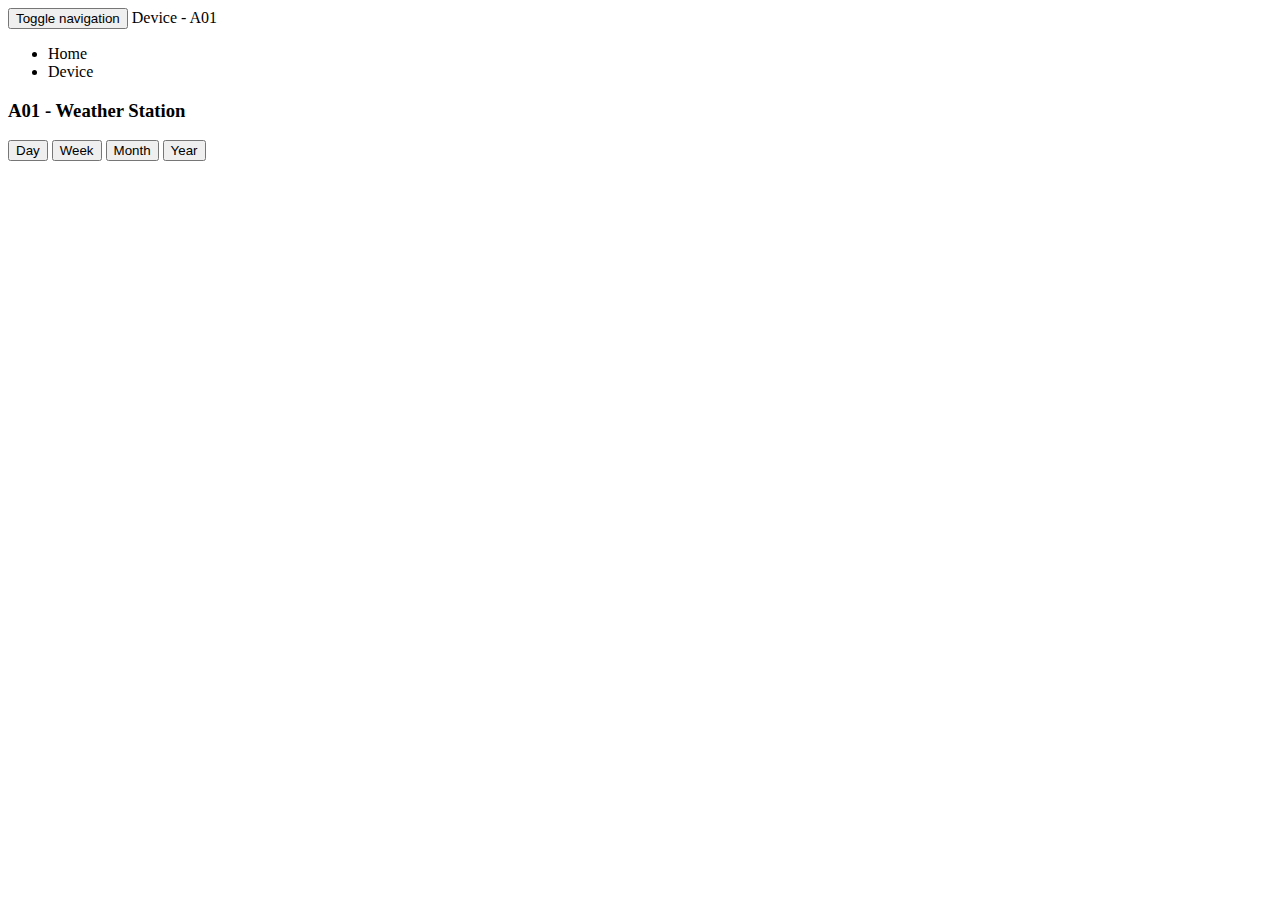
==== src/main/resources/templates/A01.html @ 871ccbc6 "Started on settings to change database interval values for A01." ====
<!DOCTYPE html>
<html xmlns:th="http://www.thymeleaf.org">
<head>
    <meta charset="utf-8">
    <meta name="viewport" content="width=device-width, initial-scale=1.0">
    <meta http-equiv="X-UA-Compatible" content="IE=edge">

    <title>Home - Sikthaugen</title>

    <!-- Bootstrap CSS CDN -->
    <!--<link rel="stylesheet" href="https://maxcdn.bootstrapcdn.com/bootstrap/3.3.7/css/bootstrap.min.css">-->
    <link href="bootstrap/css/bootstrap.min-3.3.7.css" rel="stylesheet">

    <!-- Our Custom CSS -->
    <link rel="stylesheet" href="css/pls_bibliotek.css">
    <script src="js/Charts.js"></script>
    <script src="jquery/jquery.js"></script>
</head>
<body>



<!--<div class="wrapper">-->

    <!-- Page Content Holder -->
    <div id="content">

        <nav class="navbar navbar-default">
            <div class="container-fluid">
                <div class="navbar-header">
                    <button type="button" class="navbar-toggle collapsed" data-toggle="collapse" data-target="#bs-example-navbar-collapse-1" aria-expanded="false" aria-controls="navbar">
                        <span class="sr-only">Toggle navigation</span>
                        <span class="icon-bar"></span>
                        <span class="icon-bar"></span>
                        <span class="icon-bar"></span>
                    </button>
                    <a class="navbar-brand">Device - A01</a>
                </div>


                <div class="collapse navbar-collapse" id="bs-example-navbar-collapse-1">
                    <ul class="nav navbar-nav navbar-right">
                        <li class="nav-item"><a th:href="@{/index}">Home</a></li>
                        <li class="nav-item"><a th:href="@{/device}">Device</a></li>
                    </ul>
                </div>
            </div>
        </nav>

            <div class="row">
                <div class="col-lg-12">
                    <h3 class="text-center"> A01 - Weather Station</h3>
                </div>
            </div>

            <div class="row">
                <div class="col-sm-4 col-centered panel panel-default">
                    <div class="line"></div>
                        <div class="text-center"><!--role="group" aria-label="Basic example"-->
                            <button class="btn btn-secondary" id="btnDataDay" type="button" onclick="dataDay()">Day</button>
                            <button class="btn btn-secondary" id="btnDataWeek" type="button" onclick="dataWeek()">Week</button>
                            <button class="btn btn-secondary" id="btnDataMonth" type="button" onclick="dataMonth()">Month</button>
                            <button class="btn btn-secondary" id="btnDataYear" type="button" onclick="dataYear()">Year</button>
                        </div>
                     <div class="line"></div>
                    <div id="A01Graph"></div>
                </div>
            </div>

        <div class="row my-3">
            <div class="col-sm-4 col-centered panel panel-default">
                <div class="line"></div>
                <div id="database_interval_text"></div>
            </div>
        </div>



    </div> <!-- Page Content Holder -->
<!--</div>-->

<style>
    .col-centered{
    float: none;
    margin: 0 auto;
}
</style>


<script>
    function openFBDocument(link){
    console.log(link);
    $("#mainContent").load(link);
    }
</script>

<!-- START -- Database interval, A01 -->
<script>
	$(document).ready(function(){
	    dataDataBaseInterval();
	});

	function dataDataBaseInterval(){
	$.ajax({
		url: "/A01/database_interval",
		method: "GET",
		success: function(data) {
		    var database_interval_value = [];


		for(var i = 0; i < data.length; i++){
		    database_interval_value[i] = data[i];
		}
		// Database interval is in seconds, do this to minutes before it is shown on page.
		if(database_interval_value[0] > 0){
		database_interval_value[0] = database_interval_value[0]/60;
		}

		    $('#database_interval_text').empty();
		    $('#database_interval_text').html('<h4 class="text-center"> Database interval: ' + database_interval_value[0]
		    + ' minutes</h4>');
		},
		error: function(data) {
			console.log(data);
		}
	});
};
</script>
<!-- END -- A01 database interval -->

<!-- START -- Day graph, A01 -->
<script>
	$(document).ready(function(){
	    dataDay();
	});

	function dataDay(){
	$.ajax({
		url: "/A01/dataDay",
		method: "GET",
		success: function(data) {
		    var time = [];
			var temperature = [];
			var pressure = [];
			var humidity = [];

		for(var i = 0; i < data.length; i++){
		    var obj = JSON.parse(data[i]);
		    temperature[i] = obj.temp;
            pressure[i] = obj.pressure/100.0;
            humidity[i] = obj.humidity;
            time[i] = obj.timestamp.substring(5,16);
		}
	var color = Chart.helpers.color;
			var chartdata = {
				labels: time,
				datasets: [{
					label: "Temperature",
					//backgroundColor: color(window.chartColors.red).alpha(0.5).rgbString(),
					backgroundColor: 'rgba(255,0,0,1)',
					borderColor: 'rgba(255,0,0,1)',
					fill: false,
					data: temperature
				}, {
					label: "Humidity",
					//backgroundColor: color(window.chartColors.blue).alpha(0.5).rgbString(),
					backgroundColor: 'rgba(0,0,255,1)',
					borderColor: 'rgba(0,0,255,1)',
					fill: false,
					data: humidity
				}, {
					label: "Pressure(x10^2)",
					//backgroundColor: color(window.chartColors.purple).alpha(0.5).rgbString(),
					backgroundColor: 'rgba(0,255,0,1)',
					borderColor: 'rgba(0,255,0,1)',
					fill: false,
					data: pressure
				},

				]
			};

		    $('#A01Graph').empty();
		    $('#A01Graph').html('<canvas id="A01GraphCanvas" height="500" width="500" style="-moz-user-select: none;-webkit-user-select: none;-ms-user-select: none"></canvas>');
			var ctx = $("#A01GraphCanvas");
            document.getElementById("btnDataDay").style.backgroundColor = '#90EE90';    //green
            document.getElementById("btnDataWeek").style.backgroundColor = '#D3D3D3';   //gray
            document.getElementById("btnDataMonth").style.backgroundColor = '#D3D3D3';  //gray
            document.getElementById("btnDataYear").style.backgroundColor = '#D3D3D3';   //gray
			var barGraph = new Chart(ctx, {
				type: 'line',
				data: chartdata,
				options: {
					title:{
						display:true,
						text:"Day"
					}

				}
			});
		},
		error: function(data) {
			console.log(data);
		}
	});
};
</script>
<!-- END -- Day graph, A01 -->

<!-- START -- Week graph, A01 -->
<script>
	function dataWeek(){
	$.ajax({
		url: "/A01/dataWeek",
		method: "GET",
		success: function(data) {
		    var time = [];
			var temperature = [];
			var pressure = [];
			var humidity = [];

		for(var i = 0; i < data.length; i++){
		    var obj = JSON.parse(data[i]);
		    temperature[i] = obj.temp;
            pressure[i] = obj.pressure/100.0;
            humidity[i] = obj.humidity;
            time[i] = obj.timestamp.substring(0,16);
		}
	var color = Chart.helpers.color;
			var chartdata = {
				labels: time,
				datasets: [{
					label: "Temperature",
					//backgroundColor: color(window.chartColors.red).alpha(0.5).rgbString(),
					backgroundColor: 'rgba(255,0,0,1)',
					borderColor: 'rgba(255,0,0,1)',
					fill: false,
					data: temperature
				}, {
					label: "Humidity",
					//backgroundColor: color(window.chartColors.blue).alpha(0.5).rgbString(),
					backgroundColor: 'rgba(0,0,255,1)',
					borderColor: 'rgba(0,0,255,1)',
					fill: false,
					data: humidity
				}, {
					label: "Pressure(x10^2)",
					//backgroundColor: color(window.chartColors.purple).alpha(0.5).rgbString(),
					backgroundColor: 'rgba(0,255,0,1)',
					borderColor: 'rgba(0,255,0,1)',
					fill: false,
					data: pressure
				},

				]
			};

            $('#A01Graph').empty();
		    $('#A01Graph').html('<canvas id="A01GraphCanvas" height="500" width="500" style="-moz-user-select: none;-webkit-user-select: none;-ms-user-select: none"></canvas>');
			var ctx = $("#A01GraphCanvas");
            document.getElementById("btnDataDay").style.backgroundColor = '#D3D3D3';    //gray
            document.getElementById("btnDataWeek").style.backgroundColor = '#90EE90';   //green
            document.getElementById("btnDataMonth").style.backgroundColor = '#D3D3D3';  //gray
            document.getElementById("btnDataYear").style.backgroundColor = '#D3D3D3';   //gray
			var barGraph = new Chart(ctx, {
				type: 'line',
				data: chartdata,
				options: {
					title:{
						display:true,
						text:"Week"
					}

				}
			});
		},
		error: function(data) {
			console.log(data);
		}
	});
};
</script>
<!-- END -- Week graph, A01 -->

<!-- START -- Month graph, A01 -->
<script>
	function dataMonth(){
	$.ajax({
		url: "/A01/dataMonth",
		method: "GET",
		success: function(data) {
		    var time = [];
			var temperature = [];
			var pressure = [];
			var humidity = [];

		for(var i = 0; i < data.length; i++){
		    var obj = JSON.parse(data[i]);
		    temperature[i] = obj.temp;
            pressure[i] = obj.pressure/100.0;
            humidity[i] = obj.humidity;
            time[i] = obj.timestamp.substring(0,16);
		}
	var color = Chart.helpers.color;
			var chartdata = {
				labels: time,
				datasets: [{
					label: "Temperature",
					//backgroundColor: color(window.chartColors.red).alpha(0.5).rgbString(),
					backgroundColor: 'rgba(255,0,0,1)',
					borderColor: 'rgba(255,0,0,1)',
					fill: false,
					data: temperature
				}, {
					label: "Humidity",
					//backgroundColor: color(window.chartColors.blue).alpha(0.5).rgbString(),
					backgroundColor: 'rgba(0,0,255,1)',
					borderColor: 'rgba(0,0,255,1)',
					fill: false,
					data: humidity
				}, {
					label: "Pressure(x10^2)",
					//backgroundColor: color(window.chartColors.purple).alpha(0.5).rgbString(),
					backgroundColor: 'rgba(0,255,0,1)',
					borderColor: 'rgba(0,255,0,1)',
					fill: false,
					data: pressure
				},

				]
			};

            $('#A01Graph').empty();
		    $('#A01Graph').html('<canvas id="A01GraphCanvas" height="500" width="500" style="-moz-user-select: none;-webkit-user-select: none;-ms-user-select: none"></canvas>');
			var ctx = $("#A01GraphCanvas");
            document.getElementById("btnDataDay").style.backgroundColor = '#D3D3D3';    //gray
            document.getElementById("btnDataWeek").style.backgroundColor = '#D3D3D3';   //gray
            document.getElementById("btnDataMonth").style.backgroundColor = '#90EE90';  //green
            document.getElementById("btnDataYear").style.backgroundColor = '#D3D3D3';   //gray
			var barGraph = new Chart(ctx, {
				type: 'line',
				data: chartdata,
				options: {
					title:{
						display:true,
						text:"Month"
					}

				}
			});
		},
		error: function(data) {
			console.log(data);
		}
	});
};
</script>
<!-- END -- Month graph, A01 -->

<!-- START -- Year graph, A01 -->
<script>
	function dataYear(){
	$.ajax({
		url: "/A01/dataYear",
		method: "GET",
		success: function(data) {

		    var time = [];
			var temperature = [];
			var pressure = [];
			var humidity = [];

		for(var i = 0; i < data.length; i++){
		    var obj = JSON.parse(data[i]);
		    temperature[i] = obj.temp;
            pressure[i] = obj.pressure/100.0;
            humidity[i] = obj.humidity;
            time[i] = obj.timestamp.substring(0,16);
		}
	var color = Chart.helpers.color;
			var chartdata = {
				labels: time,
				datasets: [{
					label: "Temperature",
					//backgroundColor: color(window.chartColors.red).alpha(0.5).rgbString(),
					backgroundColor: 'rgba(255,0,0,1)',
					borderColor: 'rgba(255,0,0,1)',
					fill: false,
					data: temperature
				}, {
					label: "Humidity",
					//backgroundColor: color(window.chartColors.blue).alpha(0.5).rgbString(),
					backgroundColor: 'rgba(0,0,255,1)',
					borderColor: 'rgba(0,0,255,1)',
					fill: false,
					data: humidity
				}, {
					label: "Pressure(x10^2)",
					//backgroundColor: color(window.chartColors.purple).alpha(0.5).rgbString(),
					backgroundColor: 'rgba(0,255,0,1)',
					borderColor: 'rgba(0,255,0,1)',
					fill: false,
					data: pressure
				},

				]
			};

            $('#A01Graph').empty();
		    $('#A01Graph').html('<canvas id="A01GraphCanvas" height="500" width="500" style="-moz-user-select: none;-webkit-user-select: none;-ms-user-select: none"></canvas>');
			var ctx = $("#A01GraphCanvas");
            document.getElementById("btnDataDay").style.backgroundColor = '#D3D3D3';    //gray
            document.getElementById("btnDataWeek").style.backgroundColor = '#D3D3D3';   //gray
            document.getElementById("btnDataMonth").style.backgroundColor = '#D3D3D3'; //gray
            document.getElementById("btnDataYear").style.backgroundColor = '#90EE90';   //green
			var barGraph = new Chart(ctx, {
				type: 'line',
				data: chartdata,
				options: {
					title:{
						display:true,
						text:"Year"
					}

				}
			});
		},
		error: function(data) {
			console.log(data);
		}
	});
};
</script>
<!-- END -- Year graph, A01 -->




<!-- jQuery CDN -->
<script src="https://code.jquery.com/jquery-1.12.0.min.js"></script>
<!-- Bootstrap Js CDN -->
<script src="https://maxcdn.bootstrapcdn.com/bootstrap/3.3.7/js/bootstrap.min.js"></script>

<script type="text/javascript">
             $(document).ready(function () {
                 $('#sidebarCollapse').on('click', function () {
                     $('#sidebar').toggleClass('active');
                     $(this).toggleClass('active');
                 });
             });
         </script>
</body>
</html>
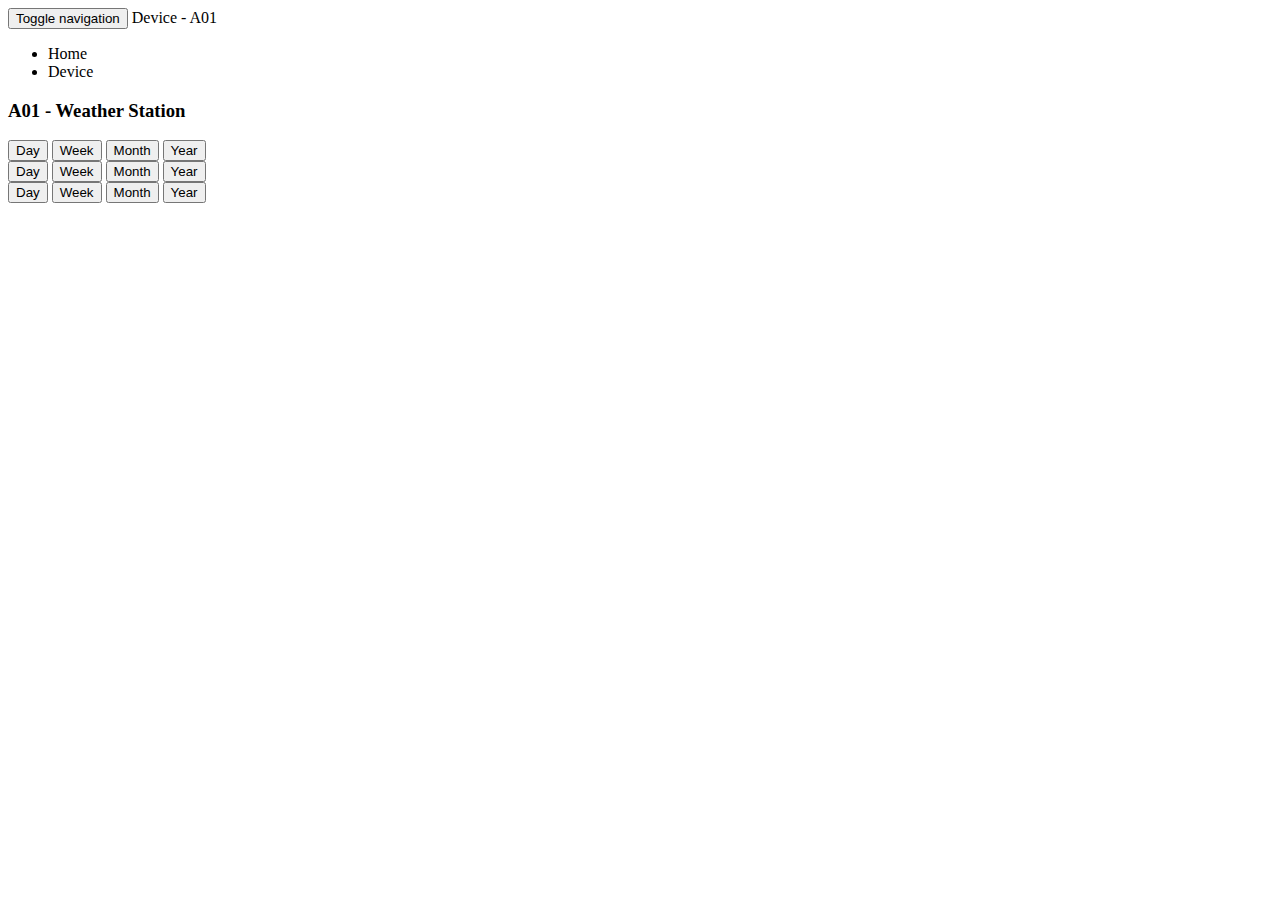
==== commit 7c4da76e: "Changed graph for A01 to 3 seperate graphs for temperature, humidity and pressure." ====
--- a/src/main/resources/templates/A01.html
+++ b/src/main/resources/templates/A01.html
@@ -54,16 +54,38 @@
             </div>
 
             <div class="row">
-                <div class="col-sm-4 col-centered panel panel-default">
+                <div class="col-sm-4 panel panel-default">
                     <div class="line"></div>
-                        <div class="text-center"><!--role="group" aria-label="Basic example"-->
-                            <button class="btn btn-secondary" id="btnDataDay" type="button" onclick="dataDay()">Day</button>
-                            <button class="btn btn-secondary" id="btnDataWeek" type="button" onclick="dataWeek()">Week</button>
-                            <button class="btn btn-secondary" id="btnDataMonth" type="button" onclick="dataMonth()">Month</button>
-                            <button class="btn btn-secondary" id="btnDataYear" type="button" onclick="dataYear()">Year</button>
-                        </div>
-                     <div class="line"></div>
-                    <div id="A01Graph"></div>
+                    <div class="text-center"><!--role="group" aria-label="Basic example"-->
+                        <button class="btn btn-secondary" id="btnDataDay_Temp" type="button" onclick="dataDay_Temp()">Day</button>
+                        <button class="btn btn-secondary" id="btnDataWeek_Temp" type="button" onclick="dataWeek_Temp()">Week</button>
+                        <button class="btn btn-secondary" id="btnDataMonth_Temp" type="button" onclick="dataMonth_Temp()">Month</button>
+                        <button class="btn btn-secondary" id="btnDataYear_Temp" type="button" onclick="dataYear_Temp()">Year</button>
+                    </div>
+                    <div class="line"></div>
+                    <div id="A01Graph_Temp"></div>
+                </div>
+                <div class="col-sm-4 panel panel-default">
+                    <div class="line"></div>
+                    <div class="text-center"><!--role="group" aria-label="Basic example"-->
+                        <button class="btn btn-secondary" id="btnDataDay_Humidity" type="button" onclick="dataDay_Humidity()">Day</button>
+                        <button class="btn btn-secondary" id="btnDataWeek_Humidity" type="button" onclick="dataWeek_Humidity()">Week</button>
+                        <button class="btn btn-secondary" id="btnDataMonth_Humidity" type="button" onclick="dataMonth_Humidity()">Month</button>
+                        <button class="btn btn-secondary" id="btnDataYear_Humidity" type="button" onclick="dataYear_Humidity()">Year</button>
+                    </div>
+                    <div class="line"></div>
+                    <div id="A01Graph_Humidity"></div>
+                </div>
+                <div class="col-sm-4 panel panel-default">
+                    <div class="line"></div>
+                    <div class="text-center"><!--role="group" aria-label="Basic example"-->
+                        <button class="btn btn-secondary" id="btnDataDay_Pressure" type="button" onclick="dataDay_Pressure()">Day</button>
+                        <button class="btn btn-secondary" id="btnDataWeek_Pressure" type="button" onclick="dataWeek_Pressure()">Week</button>
+                        <button class="btn btn-secondary" id="btnDataMonth_Pressure" type="button" onclick="dataMonth_Pressure()">Month</button>
+                        <button class="btn btn-secondary" id="btnDataYear_Pressure" type="button" onclick="dataYear_Pressure()">Year</button>
+                    </div>
+                    <div class="line"></div>
+                    <div id="A01Graph_Pressure"></div>
                 </div>
             </div>
 
@@ -128,65 +150,507 @@
 </script>
 <!-- END -- A01 database interval -->
 
-<!-- START -- Day graph, A01 -->
+<!-- START -- Day graph, A01, Temperature -->
 <script>
 	$(document).ready(function(){
-	    dataDay();
-	});
-
-	function dataDay(){
+	    dataDay_Temp();
+	});
+
+	function dataDay_Temp(){
 	$.ajax({
 		url: "/A01/dataDay",
 		method: "GET",
 		success: function(data) {
 		    var time = [];
 			var temperature = [];
-			var pressure = [];
-			var humidity = [];
 
 		for(var i = 0; i < data.length; i++){
 		    var obj = JSON.parse(data[i]);
 		    temperature[i] = obj.temp;
-            pressure[i] = obj.pressure/100.0;
-            humidity[i] = obj.humidity;
             time[i] = obj.timestamp.substring(5,16);
 		}
 	var color = Chart.helpers.color;
 			var chartdata = {
 				labels: time,
 				datasets: [{
-					label: "Temperature",
+					label: "Temperature (°C)",
 					//backgroundColor: color(window.chartColors.red).alpha(0.5).rgbString(),
 					backgroundColor: 'rgba(255,0,0,1)',
 					borderColor: 'rgba(255,0,0,1)',
 					fill: false,
 					data: temperature
-				}, {
-					label: "Humidity",
-					//backgroundColor: color(window.chartColors.blue).alpha(0.5).rgbString(),
+				},
+				]
+			};
+
+		    $('#A01Graph_Temp').empty();
+		    $('#A01Graph_Temp').html('<canvas id="A01GraphCanvas_Temp" height="500" width="500" style="-moz-user-select: none;-webkit-user-select: none;-ms-user-select: none"></canvas>');
+			var ctx = $("#A01GraphCanvas_Temp");
+            document.getElementById("btnDataDay_Temp").style.backgroundColor = '#90EE90';    //green
+            document.getElementById("btnDataWeek_Temp").style.backgroundColor = '#D3D3D3';   //gray
+            document.getElementById("btnDataMonth_Temp").style.backgroundColor = '#D3D3D3';  //gray
+            document.getElementById("btnDataYear_Temp").style.backgroundColor = '#D3D3D3';   //gray
+			var barGraph = new Chart(ctx, {
+				type: 'line',
+				data: chartdata,
+				options: {
+					title:{
+						display:true,
+						text:"Day"
+					}
+
+				}
+			});
+		},
+		error: function(data) {
+			console.log(data);
+		}
+	});
+};
+</script>
+<!-- END -- Day graph, A01, Temperature -->
+
+<!-- START -- Week graph, A01, Temperature -->
+<script>
+	function dataWeek_Temp(){
+	$.ajax({
+		url: "/A01/dataWeek",
+		method: "GET",
+		success: function(data) {
+		    var time = [];
+			var temperature = [];
+
+		for(var i = 0; i < data.length; i++){
+		    var obj = JSON.parse(data[i]);
+		    temperature[i] = obj.temp;
+            time[i] = obj.timestamp.substring(0,16);
+		}
+	var color = Chart.helpers.color;
+			var chartdata = {
+				labels: time,
+				datasets: [{
+					label: "Temperature (°C)",
+					//backgroundColor: color(window.chartColors.red).alpha(0.5).rgbString(),
+					backgroundColor: 'rgba(255,0,0,1)',
+					borderColor: 'rgba(255,0,0,1)',
+					fill: false,
+					data: temperature
+				},
+				]
+			};
+
+            $('#A01Graph_Temp').empty();
+		    $('#A01Graph_Temp').html('<canvas id="A01GraphCanvas_Temp" height="500" width="500" style="-moz-user-select: none;-webkit-user-select: none;-ms-user-select: none"></canvas>');
+			var ctx = $("#A01GraphCanvas_Temp");
+            document.getElementById("btnDataDay_Temp").style.backgroundColor = '#D3D3D3';    //gray
+            document.getElementById("btnDataWeek_Temp").style.backgroundColor = '#90EE90';   //green
+            document.getElementById("btnDataMonth_Temp").style.backgroundColor = '#D3D3D3';  //gray
+            document.getElementById("btnDataYear_Temp").style.backgroundColor = '#D3D3D3';   //gray
+			var barGraph = new Chart(ctx, {
+				type: 'line',
+				data: chartdata,
+				options: {
+					title:{
+						display:true,
+						text:"Week"
+					}
+
+				}
+			});
+		},
+		error: function(data) {
+			console.log(data);
+		}
+	});
+};
+</script>
+<!-- END -- Week graph, A01, Temperature -->
+
+<!-- START -- Month graph, A01, Temperature -->
+<script>
+	function dataMonth_Temp(){
+	$.ajax({
+		url: "/A01/dataMonth",
+		method: "GET",
+		success: function(data) {
+		    var time = [];
+			var temperature = [];
+
+		for(var i = 0; i < data.length; i++){
+		    var obj = JSON.parse(data[i]);
+		    temperature[i] = obj.temp;
+            time[i] = obj.timestamp.substring(0,16);
+		}
+	var color = Chart.helpers.color;
+			var chartdata = {
+				labels: time,
+				datasets: [{
+					label: "Temperature (°C)",
+					//backgroundColor: color(window.chartColors.red).alpha(0.5).rgbString(),
+					backgroundColor: 'rgba(255,0,0,1)',
+					borderColor: 'rgba(255,0,0,1)',
+					fill: false,
+					data: temperature
+				},
+				]
+			};
+
+            $('#A01Graph_Temp').empty();
+		    $('#A01Graph_Temp').html('<canvas id="A01GraphCanvas_Temp" height="500" width="500" style="-moz-user-select: none;-webkit-user-select: none;-ms-user-select: none"></canvas>');
+			var ctx = $("#A01GraphCanvas_Temp");
+            document.getElementById("btnDataDay_Temp").style.backgroundColor = '#D3D3D3';    //gray
+            document.getElementById("btnDataWeek_Temp").style.backgroundColor = '#D3D3D3';   //gray
+            document.getElementById("btnDataMonth_Temp").style.backgroundColor = '#90EE90';  //green
+            document.getElementById("btnDataYear_Temp").style.backgroundColor = '#D3D3D3';   //gray
+			var barGraph = new Chart(ctx, {
+				type: 'line',
+				data: chartdata,
+				options: {
+					title:{
+						display:true,
+						text:"Month"
+					}
+
+				}
+			});
+		},
+		error: function(data) {
+			console.log(data);
+		}
+	});
+};
+</script>
+<!-- END -- Month graph, A01, Temperature -->
+
+<!-- START -- Year graph, A01, Temperature -->
+<script>
+	function dataYear_Temp(){
+	$.ajax({
+		url: "/A01/dataYear",
+		method: "GET",
+		success: function(data) {
+
+		    var time = [];
+			var temperature = [];
+
+		for(var i = 0; i < data.length; i++){
+		    var obj = JSON.parse(data[i]);
+		    temperature[i] = obj.temp;
+            time[i] = obj.timestamp.substring(0,16);
+		}
+	var color = Chart.helpers.color;
+			var chartdata = {
+				labels: time,
+				datasets: [{
+					label: "Temperature (°C)",
+					//backgroundColor: color(window.chartColors.red).alpha(0.5).rgbString(),
+					backgroundColor: 'rgba(255,0,0,1)',
+					borderColor: 'rgba(255,0,0,1)',
+					fill: false,
+					data: temperature
+				},
+				]
+			};
+
+            $('#A01Graph_Temp').empty();
+		    $('#A01Graph_Temp').html('<canvas id="A01GraphCanvas_Temp" height="500" width="500" style="-moz-user-select: none;-webkit-user-select: none;-ms-user-select: none"></canvas>');
+			var ctx = $("#A01GraphCanvas_Temp");
+            document.getElementById("btnDataDay_Temp").style.backgroundColor = '#D3D3D3';    //gray
+            document.getElementById("btnDataWeek_Temp").style.backgroundColor = '#D3D3D3';   //gray
+            document.getElementById("btnDataMonth_Temp").style.backgroundColor = '#D3D3D3'; //gray
+            document.getElementById("btnDataYear_Temp").style.backgroundColor = '#90EE90';   //green
+			var barGraph = new Chart(ctx, {
+				type: 'line',
+				data: chartdata,
+				options: {
+					title:{
+						display:true,
+						text:"Year"
+					}
+
+				}
+			});
+		},
+		error: function(data) {
+			console.log(data);
+		}
+	});
+};
+</script>
+<!-- END -- Year graph, A01, Temperature -->
+
+<!-- START -- Day graph, A01, Humidity -->
+<script>
+	$(document).ready(function(){
+	    dataDay_Humidity();
+	});
+
+	function dataDay_Humidity(){
+	$.ajax({
+		url: "/A01/dataDay",
+		method: "GET",
+		success: function(data) {
+		    var time = [];
+			var humidity = [];
+
+		for(var i = 0; i < data.length; i++){
+		    var obj = JSON.parse(data[i]);
+		    humidity[i] = obj.humidity;
+            time[i] = obj.timestamp.substring(5,16);
+		}
+	var color = Chart.helpers.color;
+			var chartdata = {
+				labels: time,
+				datasets: [{
+					label: "Humidity (%)",
+					//backgroundColor: color(window.chartColors.red).alpha(0.5).rgbString(),
 					backgroundColor: 'rgba(0,0,255,1)',
 					borderColor: 'rgba(0,0,255,1)',
 					fill: false,
 					data: humidity
-				}, {
-					label: "Pressure(x10^2)",
-					//backgroundColor: color(window.chartColors.purple).alpha(0.5).rgbString(),
+				},
+				]
+			};
+
+		    $('#A01Graph_Humidity').empty();
+		    $('#A01Graph_Humidity').html('<canvas id="A01GraphCanvas_Humidity" height="500" width="500" style="-moz-user-select: none;-webkit-user-select: none;-ms-user-select: none"></canvas>');
+			var ctx = $("#A01GraphCanvas_Humidity");
+            document.getElementById("btnDataDay_Humidity").style.backgroundColor = '#90EE90';    //green
+            document.getElementById("btnDataWeek_Humidity").style.backgroundColor = '#D3D3D3';   //gray
+            document.getElementById("btnDataMonth_Humidity").style.backgroundColor = '#D3D3D3';  //gray
+            document.getElementById("btnDataYear_Humidity").style.backgroundColor = '#D3D3D3';   //gray
+			var barGraph = new Chart(ctx, {
+				type: 'line',
+				data: chartdata,
+				options: {
+					title:{
+						display:true,
+						text:"Day"
+					}
+
+				}
+			});
+		},
+		error: function(data) {
+			console.log(data);
+		}
+	});
+};
+</script>
+<!-- END -- Day graph, A01, Humidity -->
+
+<!-- START -- Week graph, A01, Humidity -->
+<script>
+	function dataWeek_Humidity(){
+	$.ajax({
+		url: "/A01/dataWeek",
+		method: "GET",
+		success: function(data) {
+		    var time = [];
+			var humidity = [];
+
+		for(var i = 0; i < data.length; i++){
+		    var obj = JSON.parse(data[i]);
+		    humidity[i] = obj.humidity;
+            time[i] = obj.timestamp.substring(0,16);
+		}
+	var color = Chart.helpers.color;
+			var chartdata = {
+				labels: time,
+				datasets: [{
+					label: "Humidity (%)",
+					//backgroundColor: color(window.chartColors.red).alpha(0.5).rgbString(),
+					backgroundColor: 'rgba(0,0,255,1)',
+					borderColor: 'rgba(0,0,255,1)',
+					fill: false,
+					data: humidity
+				},
+				]
+			};
+
+            $('#A01Graph_Humidity').empty();
+		    $('#A01Graph_Humidity').html('<canvas id="A01GraphCanvas_Humidity" height="500" width="500" style="-moz-user-select: none;-webkit-user-select: none;-ms-user-select: none"></canvas>');
+			var ctx = $("#A01GraphCanvas_Humidity");
+            document.getElementById("btnDataDay_Humidity").style.backgroundColor = '#D3D3D3';    //gray
+            document.getElementById("btnDataWeek_Humidity").style.backgroundColor = '#90EE90';   //green
+            document.getElementById("btnDataMonth_Humidity").style.backgroundColor = '#D3D3D3';  //gray
+            document.getElementById("btnDataYear_Humidity").style.backgroundColor = '#D3D3D3';   //gray
+			var barGraph = new Chart(ctx, {
+				type: 'line',
+				data: chartdata,
+				options: {
+					title:{
+						display:true,
+						text:"Week"
+					}
+
+				}
+			});
+		},
+		error: function(data) {
+			console.log(data);
+		}
+	});
+};
+</script>
+<!-- END -- Week graph, A01, Humidity -->
+
+<!-- START -- Month graph, A01, Humidity -->
+<script>
+	function dataMonth_Humidity(){
+	$.ajax({
+		url: "/A01/dataMonth",
+		method: "GET",
+		success: function(data) {
+		    var time = [];
+			var humidity = [];
+
+		for(var i = 0; i < data.length; i++){
+		    var obj = JSON.parse(data[i]);
+		    humidity[i] = obj.humidity;
+            time[i] = obj.timestamp.substring(0,16);
+		}
+	var color = Chart.helpers.color;
+			var chartdata = {
+				labels: time,
+				datasets: [{
+					label: "Humidity (%)",
+					//backgroundColor: color(window.chartColors.red).alpha(0.5).rgbString(),
+					backgroundColor: 'rgba(0,0,255,1)',
+					borderColor: 'rgba(0,0,255,1)',
+					fill: false,
+					data: humidity
+				},
+				]
+			};
+
+            $('#A01Graph_Humidity').empty();
+		    $('#A01Graph_Humidity').html('<canvas id="A01GraphCanvas_Humidity" height="500" width="500" style="-moz-user-select: none;-webkit-user-select: none;-ms-user-select: none"></canvas>');
+			var ctx = $("#A01GraphCanvas_Humidity");
+            document.getElementById("btnDataDay_Humidity").style.backgroundColor = '#D3D3D3';    //gray
+            document.getElementById("btnDataWeek_Humidity").style.backgroundColor = '#D3D3D3';   //gray
+            document.getElementById("btnDataMonth_Humidity").style.backgroundColor = '#90EE90';  //green
+            document.getElementById("btnDataYear_Humidity").style.backgroundColor = '#D3D3D3';   //gray
+			var barGraph = new Chart(ctx, {
+				type: 'line',
+				data: chartdata,
+				options: {
+					title:{
+						display:true,
+						text:"Month"
+					}
+
+				}
+			});
+		},
+		error: function(data) {
+			console.log(data);
+		}
+	});
+};
+</script>
+<!-- END -- Month graph, A01, Humidity -->
+
+<!-- START -- Year graph, A01, Humidity -->
+<script>
+	function dataYear_Humidity(){
+	$.ajax({
+		url: "/A01/dataYear",
+		method: "GET",
+		success: function(data) {
+
+		    var time = [];
+			var humidity = [];
+
+		for(var i = 0; i < data.length; i++){
+		    var obj = JSON.parse(data[i]);
+		    humidity[i] = obj.humidity;
+            time[i] = obj.timestamp.substring(0,16);
+		}
+	var color = Chart.helpers.color;
+			var chartdata = {
+				labels: time,
+				datasets: [{
+					label: "Humidity (%)",
+					//backgroundColor: color(window.chartColors.red).alpha(0.5).rgbString(),
+					backgroundColor: 'rgba(0,0,255,1)',
+					borderColor: 'rgba(0,0,255,1)',
+					fill: false,
+					data: humidity
+				},
+				]
+			};
+
+            $('#A01Graph_Humidity').empty();
+		    $('#A01Graph_Humidity').html('<canvas id="A01GraphCanvas_Humidity" height="500" width="500" style="-moz-user-select: none;-webkit-user-select: none;-ms-user-select: none"></canvas>');
+			var ctx = $("#A01GraphCanvas_Humidity");
+            document.getElementById("btnDataDay_Humidity").style.backgroundColor = '#D3D3D3';    //gray
+            document.getElementById("btnDataWeek_Humidity").style.backgroundColor = '#D3D3D3';   //gray
+            document.getElementById("btnDataMonth_Humidity").style.backgroundColor = '#D3D3D3'; //gray
+            document.getElementById("btnDataYear_Humidity").style.backgroundColor = '#90EE90';   //green
+			var barGraph = new Chart(ctx, {
+				type: 'line',
+				data: chartdata,
+				options: {
+					title:{
+						display:true,
+						text:"Year"
+					}
+
+				}
+			});
+		},
+		error: function(data) {
+			console.log(data);
+		}
+	});
+};
+</script>
+<!-- END -- Year graph, A01, Humidity -->
+
+
+
+
+<!-- START -- Day graph, A01, Pressure -->
+<script>
+	$(document).ready(function(){
+	    dataDay_Pressure();
+	});
+
+	function dataDay_Pressure(){
+	$.ajax({
+		url: "/A01/dataDay",
+		method: "GET",
+		success: function(data) {
+		    var time = [];
+			var pressure = [];
+
+		for(var i = 0; i < data.length; i++){
+		    var obj = JSON.parse(data[i]);
+		    pressure[i] = obj.pressure;
+            time[i] = obj.timestamp.substring(5,16);
+		}
+	var color = Chart.helpers.color;
+			var chartdata = {
+				labels: time,
+				datasets: [{
+					label: "Pressure (Pa)",
+					//backgroundColor: color(window.chartColors.red).alpha(0.5).rgbString(),
 					backgroundColor: 'rgba(0,255,0,1)',
 					borderColor: 'rgba(0,255,0,1)',
 					fill: false,
 					data: pressure
 				},
-
-				]
-			};
-
-		    $('#A01Graph').empty();
-		    $('#A01Graph').html('<canvas id="A01GraphCanvas" height="500" width="500" style="-moz-user-select: none;-webkit-user-select: none;-ms-user-select: none"></canvas>');
-			var ctx = $("#A01GraphCanvas");
-            document.getElementById("btnDataDay").style.backgroundColor = '#90EE90';    //green
-            document.getElementById("btnDataWeek").style.backgroundColor = '#D3D3D3';   //gray
-            document.getElementById("btnDataMonth").style.backgroundColor = '#D3D3D3';  //gray
-            document.getElementById("btnDataYear").style.backgroundColor = '#D3D3D3';   //gray
+				]
+			};
+
+		    $('#A01Graph_Pressure').empty();
+		    $('#A01Graph_Pressure').html('<canvas id="A01GraphCanvas_Pressure" height="500" width="500" style="-moz-user-select: none;-webkit-user-select: none;-ms-user-select: none"></canvas>');
+			var ctx = $("#A01GraphCanvas_Pressure");
+            document.getElementById("btnDataDay_Pressure").style.backgroundColor = '#90EE90';    //green
+            document.getElementById("btnDataWeek_Pressure").style.backgroundColor = '#D3D3D3';   //gray
+            document.getElementById("btnDataMonth_Pressure").style.backgroundColor = '#D3D3D3';  //gray
+            document.getElementById("btnDataYear_Pressure").style.backgroundColor = '#D3D3D3';   //gray
 			var barGraph = new Chart(ctx, {
 				type: 'line',
 				data: chartdata,
@@ -205,63 +669,44 @@
 	});
 };
 </script>
-<!-- END -- Day graph, A01 -->
-
-<!-- START -- Week graph, A01 -->
-<script>
-	function dataWeek(){
+<!-- END -- Day graph, A01, Pressure -->
+
+<!-- START -- Week graph, A01, Pressure -->
+<script>
+	function dataWeek_Pressure(){
 	$.ajax({
 		url: "/A01/dataWeek",
 		method: "GET",
 		success: function(data) {
 		    var time = [];
-			var temperature = [];
 			var pressure = [];
-			var humidity = [];
-
-		for(var i = 0; i < data.length; i++){
-		    var obj = JSON.parse(data[i]);
-		    temperature[i] = obj.temp;
-            pressure[i] = obj.pressure/100.0;
-            humidity[i] = obj.humidity;
+
+		for(var i = 0; i < data.length; i++){
+		    var obj = JSON.parse(data[i]);
+		    pressure[i] = obj.pressure;
             time[i] = obj.timestamp.substring(0,16);
 		}
 	var color = Chart.helpers.color;
 			var chartdata = {
 				labels: time,
 				datasets: [{
-					label: "Temperature",
-					//backgroundColor: color(window.chartColors.red).alpha(0.5).rgbString(),
-					backgroundColor: 'rgba(255,0,0,1)',
-					borderColor: 'rgba(255,0,0,1)',
-					fill: false,
-					data: temperature
-				}, {
-					label: "Humidity",
-					//backgroundColor: color(window.chartColors.blue).alpha(0.5).rgbString(),
-					backgroundColor: 'rgba(0,0,255,1)',
-					borderColor: 'rgba(0,0,255,1)',
-					fill: false,
-					data: humidity
-				}, {
-					label: "Pressure(x10^2)",
-					//backgroundColor: color(window.chartColors.purple).alpha(0.5).rgbString(),
+					label: "Pressure (Pa)",
+					//backgroundColor: color(window.chartColors.red).alpha(0.5).rgbString(),
 					backgroundColor: 'rgba(0,255,0,1)',
 					borderColor: 'rgba(0,255,0,1)',
 					fill: false,
 					data: pressure
 				},
-
-				]
-			};
-
-            $('#A01Graph').empty();
-		    $('#A01Graph').html('<canvas id="A01GraphCanvas" height="500" width="500" style="-moz-user-select: none;-webkit-user-select: none;-ms-user-select: none"></canvas>');
-			var ctx = $("#A01GraphCanvas");
-            document.getElementById("btnDataDay").style.backgroundColor = '#D3D3D3';    //gray
-            document.getElementById("btnDataWeek").style.backgroundColor = '#90EE90';   //green
-            document.getElementById("btnDataMonth").style.backgroundColor = '#D3D3D3';  //gray
-            document.getElementById("btnDataYear").style.backgroundColor = '#D3D3D3';   //gray
+				]
+			};
+
+            $('#A01Graph_Pressure').empty();
+		    $('#A01Graph_Pressure').html('<canvas id="A01GraphCanvas_Pressure" height="500" width="500" style="-moz-user-select: none;-webkit-user-select: none;-ms-user-select: none"></canvas>');
+			var ctx = $("#A01GraphCanvas_Pressure");
+            document.getElementById("btnDataDay_Pressure").style.backgroundColor = '#D3D3D3';    //gray
+            document.getElementById("btnDataWeek_Pressure").style.backgroundColor = '#90EE90';   //green
+            document.getElementById("btnDataMonth_Pressure").style.backgroundColor = '#D3D3D3';  //gray
+            document.getElementById("btnDataYear_Pressure").style.backgroundColor = '#D3D3D3';   //gray
 			var barGraph = new Chart(ctx, {
 				type: 'line',
 				data: chartdata,
@@ -280,63 +725,44 @@
 	});
 };
 </script>
-<!-- END -- Week graph, A01 -->
-
-<!-- START -- Month graph, A01 -->
-<script>
-	function dataMonth(){
+<!-- END -- Week graph, A01, Pressure -->
+
+<!-- START -- Month graph, A01, Pressure -->
+<script>
+	function dataMonth_Pressure(){
 	$.ajax({
 		url: "/A01/dataMonth",
 		method: "GET",
 		success: function(data) {
 		    var time = [];
-			var temperature = [];
 			var pressure = [];
-			var humidity = [];
-
-		for(var i = 0; i < data.length; i++){
-		    var obj = JSON.parse(data[i]);
-		    temperature[i] = obj.temp;
-            pressure[i] = obj.pressure/100.0;
-            humidity[i] = obj.humidity;
+
+		for(var i = 0; i < data.length; i++){
+		    var obj = JSON.parse(data[i]);
+		    pressure[i] = obj.pressure;
             time[i] = obj.timestamp.substring(0,16);
 		}
 	var color = Chart.helpers.color;
 			var chartdata = {
 				labels: time,
 				datasets: [{
-					label: "Temperature",
-					//backgroundColor: color(window.chartColors.red).alpha(0.5).rgbString(),
-					backgroundColor: 'rgba(255,0,0,1)',
-					borderColor: 'rgba(255,0,0,1)',
-					fill: false,
-					data: temperature
-				}, {
-					label: "Humidity",
-					//backgroundColor: color(window.chartColors.blue).alpha(0.5).rgbString(),
-					backgroundColor: 'rgba(0,0,255,1)',
-					borderColor: 'rgba(0,0,255,1)',
-					fill: false,
-					data: humidity
-				}, {
-					label: "Pressure(x10^2)",
-					//backgroundColor: color(window.chartColors.purple).alpha(0.5).rgbString(),
+					label: "Pressure (Pa)",
+					//backgroundColor: color(window.chartColors.red).alpha(0.5).rgbString(),
 					backgroundColor: 'rgba(0,255,0,1)',
 					borderColor: 'rgba(0,255,0,1)',
 					fill: false,
 					data: pressure
 				},
-
-				]
-			};
-
-            $('#A01Graph').empty();
-		    $('#A01Graph').html('<canvas id="A01GraphCanvas" height="500" width="500" style="-moz-user-select: none;-webkit-user-select: none;-ms-user-select: none"></canvas>');
-			var ctx = $("#A01GraphCanvas");
-            document.getElementById("btnDataDay").style.backgroundColor = '#D3D3D3';    //gray
-            document.getElementById("btnDataWeek").style.backgroundColor = '#D3D3D3';   //gray
-            document.getElementById("btnDataMonth").style.backgroundColor = '#90EE90';  //green
-            document.getElementById("btnDataYear").style.backgroundColor = '#D3D3D3';   //gray
+				]
+			};
+
+            $('#A01Graph_Pressure').empty();
+		    $('#A01Graph_Pressure').html('<canvas id="A01GraphCanvas_Pressure" height="500" width="500" style="-moz-user-select: none;-webkit-user-select: none;-ms-user-select: none"></canvas>');
+			var ctx = $("#A01GraphCanvas_Pressure");
+            document.getElementById("btnDataDay_Pressure").style.backgroundColor = '#D3D3D3';    //gray
+            document.getElementById("btnDataWeek_Pressure").style.backgroundColor = '#D3D3D3';   //gray
+            document.getElementById("btnDataMonth_Pressure").style.backgroundColor = '#90EE90';  //green
+            document.getElementById("btnDataYear_Pressure").style.backgroundColor = '#D3D3D3';   //gray
 			var barGraph = new Chart(ctx, {
 				type: 'line',
 				data: chartdata,
@@ -355,64 +781,45 @@
 	});
 };
 </script>
-<!-- END -- Month graph, A01 -->
-
-<!-- START -- Year graph, A01 -->
-<script>
-	function dataYear(){
+<!-- END -- Month graph, A01, Pressure -->
+
+<!-- START -- Year graph, A01, Pressure -->
+<script>
+	function dataYear_Pressure(){
 	$.ajax({
 		url: "/A01/dataYear",
 		method: "GET",
 		success: function(data) {
 
 		    var time = [];
-			var temperature = [];
 			var pressure = [];
-			var humidity = [];
-
-		for(var i = 0; i < data.length; i++){
-		    var obj = JSON.parse(data[i]);
-		    temperature[i] = obj.temp;
-            pressure[i] = obj.pressure/100.0;
-            humidity[i] = obj.humidity;
+
+		for(var i = 0; i < data.length; i++){
+		    var obj = JSON.parse(data[i]);
+		    pressure[i] = obj.pressure;
             time[i] = obj.timestamp.substring(0,16);
 		}
 	var color = Chart.helpers.color;
 			var chartdata = {
 				labels: time,
 				datasets: [{
-					label: "Temperature",
-					//backgroundColor: color(window.chartColors.red).alpha(0.5).rgbString(),
-					backgroundColor: 'rgba(255,0,0,1)',
-					borderColor: 'rgba(255,0,0,1)',
-					fill: false,
-					data: temperature
-				}, {
-					label: "Humidity",
-					//backgroundColor: color(window.chartColors.blue).alpha(0.5).rgbString(),
-					backgroundColor: 'rgba(0,0,255,1)',
-					borderColor: 'rgba(0,0,255,1)',
-					fill: false,
-					data: humidity
-				}, {
-					label: "Pressure(x10^2)",
-					//backgroundColor: color(window.chartColors.purple).alpha(0.5).rgbString(),
+					label: "Pressure (Pa)",
+					//backgroundColor: color(window.chartColors.red).alpha(0.5).rgbString(),
 					backgroundColor: 'rgba(0,255,0,1)',
 					borderColor: 'rgba(0,255,0,1)',
 					fill: false,
 					data: pressure
 				},
-
-				]
-			};
-
-            $('#A01Graph').empty();
-		    $('#A01Graph').html('<canvas id="A01GraphCanvas" height="500" width="500" style="-moz-user-select: none;-webkit-user-select: none;-ms-user-select: none"></canvas>');
-			var ctx = $("#A01GraphCanvas");
-            document.getElementById("btnDataDay").style.backgroundColor = '#D3D3D3';    //gray
-            document.getElementById("btnDataWeek").style.backgroundColor = '#D3D3D3';   //gray
-            document.getElementById("btnDataMonth").style.backgroundColor = '#D3D3D3'; //gray
-            document.getElementById("btnDataYear").style.backgroundColor = '#90EE90';   //green
+				]
+			};
+
+            $('#A01Graph_Pressure').empty();
+		    $('#A01Graph_Pressure').html('<canvas id="A01GraphCanvas_Pressure" height="500" width="500" style="-moz-user-select: none;-webkit-user-select: none;-ms-user-select: none"></canvas>');
+			var ctx = $("#A01GraphCanvas_Pressure");
+            document.getElementById("btnDataDay_Pressure").style.backgroundColor = '#D3D3D3';    //gray
+            document.getElementById("btnDataWeek_Pressure").style.backgroundColor = '#D3D3D3';   //gray
+            document.getElementById("btnDataMonth_Pressure").style.backgroundColor = '#D3D3D3'; //gray
+            document.getElementById("btnDataYear_Pressure").style.backgroundColor = '#90EE90';   //green
 			var barGraph = new Chart(ctx, {
 				type: 'line',
 				data: chartdata,
@@ -431,8 +838,7 @@
 	});
 };
 </script>
-<!-- END -- Year graph, A01 -->
-
+<!-- END -- Year graph, A01, Pressure -->
 
 
 
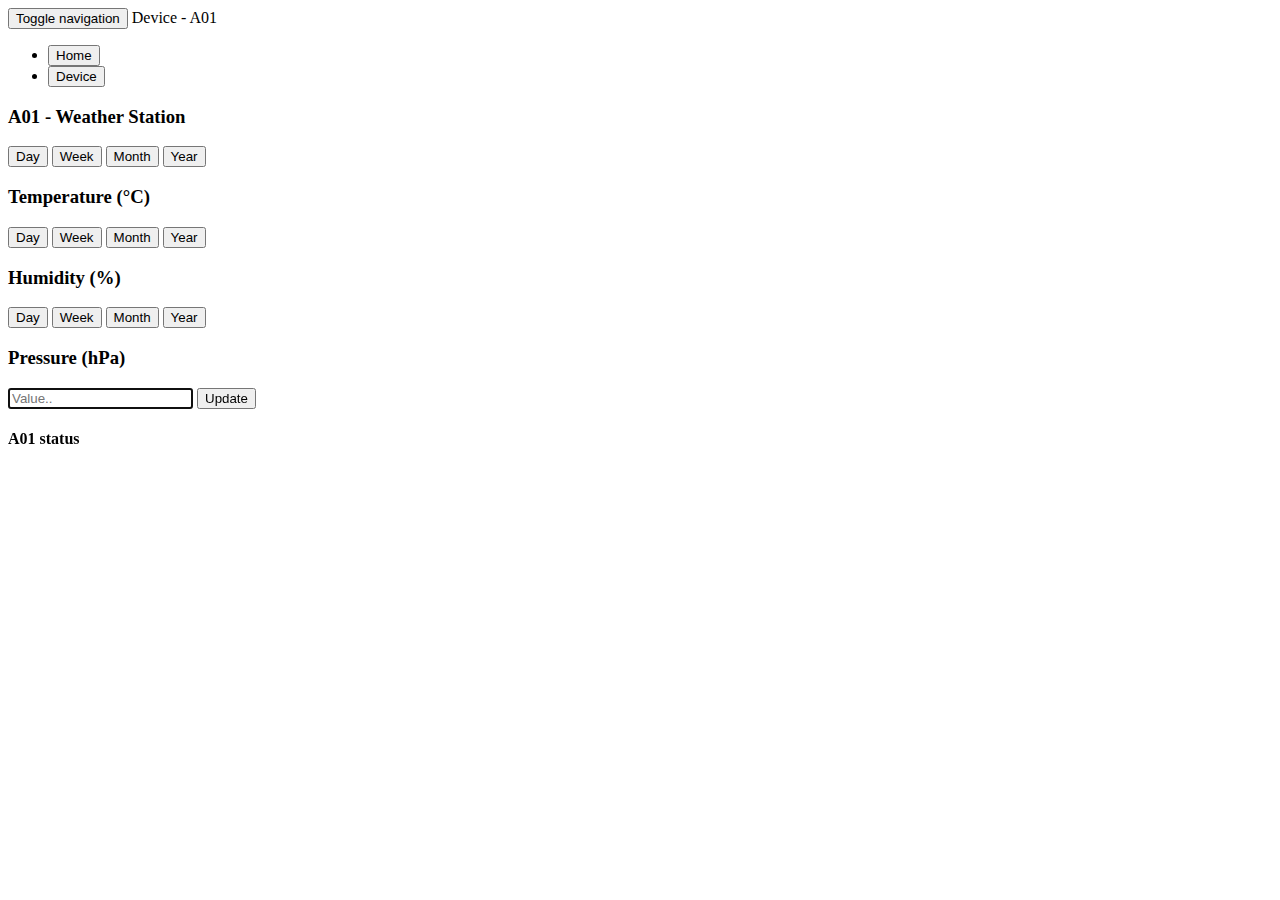
==== commit c505a10b: "Removed mainpage, and moved all html pages to templates." ====
--- a/src/main/resources/templates/A01.html
+++ b/src/main/resources/templates/A01.html
@@ -12,11 +12,11 @@
     <link href="bootstrap/css/bootstrap.min-3.3.7.css" rel="stylesheet">
 
     <!-- Our Custom CSS -->
-    <link rel="stylesheet" href="css/pls_bibliotek.css">
-    <script src="js/Charts.js"></script>
+    <link rel="stylesheet" href="css/home.css">
+    <script src="js/plotly.js"></script>
     <script src="jquery/jquery.js"></script>
 </head>
-<body>
+<body id="doc">
 
 
 
@@ -34,14 +34,21 @@
                         <span class="icon-bar"></span>
                         <span class="icon-bar"></span>
                     </button>
-                    <a class="navbar-brand">Device - A01</a>
+                    <a class="navbar-brand">Device - A01 <div id="version"></div></a>
+
                 </div>
 
 
                 <div class="collapse navbar-collapse" id="bs-example-navbar-collapse-1">
                     <ul class="nav navbar-nav navbar-right">
-                        <li class="nav-item"><a th:href="@{/index}">Home</a></li>
-                        <li class="nav-item"><a th:href="@{/device}">Device</a></li>
+                        <!--<li class="nav-item"><a onclick="openDocument('Pages/mainPage.html')">Home</a></li>
+                        <li class="nav-item"><a onclick="openDocument('Pages/device.html')">Device</a></li>-->
+                        <li class="nav-item">
+                            <button class="btn btn-secondary" type="button" onclick="openDocument('Pages/mainPage.html')">Home</button>
+                        </li>
+                        <li class="nav-item">
+                            <button class="btn btn-secondary" type="button" onclick="openDocument('Pages/device.html')">Device</button>
+                        </li>
                     </ul>
                 </div>
             </div>
@@ -50,6 +57,13 @@
             <div class="row">
                 <div class="col-lg-12">
                     <h3 class="text-center"> A01 - Weather Station</h3>
+                </div>
+            </div>
+
+            <div class="row">
+                <div class="col-sm-4 col-sm-offset-4 panel panel-default">
+                    <div id="A01_lastValues"></div>
+                    <div id="A01_isOnline"></div>
                 </div>
             </div>
 
@@ -63,6 +77,7 @@
                         <button class="btn btn-secondary" id="btnDataYear_Temp" type="button" onclick="dataYear_Temp()">Year</button>
                     </div>
                     <div class="line"></div>
+                    <div><h3 class="text-center"> Temperature (°C)</h3></div>
                     <div id="A01Graph_Temp"></div>
                 </div>
                 <div class="col-sm-4 panel panel-default">
@@ -74,6 +89,7 @@
                         <button class="btn btn-secondary" id="btnDataYear_Humidity" type="button" onclick="dataYear_Humidity()">Year</button>
                     </div>
                     <div class="line"></div>
+                    <div><h3 class="text-center"> Humidity (%)</h3></div>
                     <div id="A01Graph_Humidity"></div>
                 </div>
                 <div class="col-sm-4 panel panel-default">
@@ -85,17 +101,35 @@
                         <button class="btn btn-secondary" id="btnDataYear_Pressure" type="button" onclick="dataYear_Pressure()">Year</button>
                     </div>
                     <div class="line"></div>
+                    <div><h3 class="text-center"> Pressure (hPa)</h3></div>
                     <div id="A01Graph_Pressure"></div>
                 </div>
             </div>
 
         <div class="row my-3">
-            <div class="col-sm-4 col-centered panel panel-default">
+
+            <div class="col-sm-4 col-sm-offset-1 panel panel-default">
+                <div id="database_interval_text"></div>
                 <div class="line"></div>
-                <div id="database_interval_text"></div>
+                <form id="database_interval_update" class="form-signin" action="" method="">
+                    <div id="database_interval_update_text"></div>
+                    <input id="database_interval_update_value" type="text" class="form-control" placeholder="Value.." required autofocus>
+                    <input type="submit" class="btn btn-lg btn-default btn-block" value="Update" />
+                </form>
             </div>
+
+            <div class="col-sm-4 col-sm-offset-2 panel panel-default">
+                <h4 class="text-center"> A01 status</h4>
+                <div class="line"></div>
+                <div class="text-center" id="A01_status_text"></div>
+            </div>
+
         </div>
 
+
+        <footer>
+            <div id="footer_text"></div>
+        </footer>
 
 
     </div> <!-- Page Content Holder -->
@@ -110,11 +144,156 @@
 
 
 <script>
-    function openFBDocument(link){
-    console.log(link);
-    $("#mainContent").load(link);
+    function openDocument(link){
+    $("#doc").load(link);
     }
 </script>
+
+<!-- START -- Version text  -->
+<script>
+	$(document).ready(function(){
+	    Version_Text();
+	});
+
+	function Version_Text(){
+	$.ajax({
+		url: "/version",
+		method: "GET",
+		success: function(data) {
+		    $('#version').empty();
+		    $('#version').html(data);
+		},
+		error: function(data) {
+			console.log(data);
+			$('#version').empty();
+		    $('#version').html(data);
+		}
+	});
+};
+</script>
+<!-- END -- Version text -->
+
+<!-- START -- A01 status  -->
+<script>
+	$(document).ready(function(){
+	    A01_Status();
+	});
+
+	function A01_Status(){
+	$.ajax({
+		url: "/A01/status",
+		method: "GET",
+		success: function(data) {
+		    $('#A01_status_text').empty();
+		    $('#A01_status_text').html(data);
+		},
+		error: function(data) {
+			console.log(data);
+			$('#A01_status_text').empty();
+		    $('#A01_status_text').html(data.responseText);
+		}
+	});
+};
+</script>
+<!-- END -- A01 Status -->
+
+<!-- START -- A01 Device online check  -->
+<script>
+	$(document).ready(function(){
+	    A01_isOnline();
+	});
+
+	function A01_isOnline(){
+	$.ajax({
+		url: "/A01/isonline",
+		method: "GET",
+		success: function(data) {
+		    $('#A01_isOnline').empty();
+		    if(data == "false"){
+		    $('#A01_isOnline').html("<p class=\"text-center text-danger\"> Device is offline! </p>");
+		    }
+		},
+		error: function(data) {
+			console.log(data);
+			$('#A01_isOnline').empty();
+		    $('#A01_isOnline').html(data.responseText);
+		}
+	});
+};
+</script>
+<!-- END -- A01 Device online check -->
+
+<!-- START -- A01 Device last values -->
+<script>
+    $(document).ready(function(){
+	    A01_lastValues();
+	});
+
+	function A01_lastValues(){
+	$.ajax({
+		url: "/A01/lastvalues",
+		method: "GET",
+		success: function(data) {
+		    var time;
+			var temperature;
+			var humidity;
+			var pressure;
+            var obj = JSON.parse(data);
+            temperature = obj.temp;
+            humidity = obj.humidity;
+            pressure = obj.pressure;
+            time = obj.timestamp;
+
+        $('#A01_lastValues').empty();
+        var data = "<h3 class=\"text-center\">" + temperature + " °C </p>";
+        data = data + "<h3 class=\"text-center\">" + humidity + " % </p>";
+        data = data + "<h3 class=\"text-center\">" + pressure + " hPa </p>";
+        data = data + "<h3 class=\"text-center\">" + time + "</p>";
+        $('#A01_lastValues').html(data);
+		},
+		error: function(data) {
+			$('#A01_isOnline').empty();
+		    $('#A01_isOnline').html(data.responseText);
+		}
+	});
+};
+</script>
+<!-- END -- A01 Device last values -->
+
+<!-- START -- Database interval UPDATE, A01 -->
+<script>
+$( document ).ready(function() {
+
+	// SUBMIT FORM
+    $("#database_interval_update").submit(function(event) {
+		// Prevent the form from submitting via the browser.
+		event.preventDefault();
+		databaseIntervalPost();
+	});
+
+
+    function databaseIntervalPost(){
+    	var formData = {
+    		value : $("#database_interval_update_value").val(),
+    	}
+    	$.ajax({
+			type : "POST",
+			contentType : "application/json",
+			url : "/A01/database_interval_update",
+			data : JSON.stringify(formData),
+			success : function(result) {
+				$("#database_interval_update_text").html(result);
+				dataDataBaseInterval();
+			},
+			error : function(e) {
+			console.log(e);
+	            $("#database_interval_update_text").html(e.responseText);
+			}
+		});
+    }
+})
+</script>
+<!-- END -- A01 database interval UPDATE -->
 
 <!-- START -- Database interval, A01 -->
 <script>
@@ -132,10 +311,6 @@
 
 		for(var i = 0; i < data.length; i++){
 		    database_interval_value[i] = data[i];
-		}
-		// Database interval is in seconds, do this to minutes before it is shown on page.
-		if(database_interval_value[0] > 0){
-		database_interval_value[0] = database_interval_value[0]/60;
 		}
 
 		    $('#database_interval_text').empty();
@@ -152,9 +327,9 @@
 
 <!-- START -- Day graph, A01, Temperature -->
 <script>
-	$(document).ready(function(){
-	    dataDay_Temp();
-	});
+    window.setTimeout(function(){
+        dataDay_Temp();
+    }, 50);
 
 	function dataDay_Temp(){
 	$.ajax({
@@ -167,40 +342,20 @@
 		for(var i = 0; i < data.length; i++){
 		    var obj = JSON.parse(data[i]);
 		    temperature[i] = obj.temp;
-            time[i] = obj.timestamp.substring(5,16);
-		}
-	var color = Chart.helpers.color;
-			var chartdata = {
-				labels: time,
-				datasets: [{
-					label: "Temperature (°C)",
-					//backgroundColor: color(window.chartColors.red).alpha(0.5).rgbString(),
-					backgroundColor: 'rgba(255,0,0,1)',
-					borderColor: 'rgba(255,0,0,1)',
-					fill: false,
-					data: temperature
-				},
-				]
-			};
-
-		    $('#A01Graph_Temp').empty();
-		    $('#A01Graph_Temp').html('<canvas id="A01GraphCanvas_Temp" height="500" width="500" style="-moz-user-select: none;-webkit-user-select: none;-ms-user-select: none"></canvas>');
-			var ctx = $("#A01GraphCanvas_Temp");
-            document.getElementById("btnDataDay_Temp").style.backgroundColor = '#90EE90';    //green
-            document.getElementById("btnDataWeek_Temp").style.backgroundColor = '#D3D3D3';   //gray
-            document.getElementById("btnDataMonth_Temp").style.backgroundColor = '#D3D3D3';  //gray
-            document.getElementById("btnDataYear_Temp").style.backgroundColor = '#D3D3D3';   //gray
-			var barGraph = new Chart(ctx, {
-				type: 'line',
-				data: chartdata,
-				options: {
-					title:{
-						display:true,
-						text:"Day"
-					}
-
-				}
-			});
+            time[i] = obj.timestamp.substring(10,16);
+		}
+	     var trace1 = {
+          x: time,
+          y: temperature,
+          type: 'scatter'
+        };
+        var data = [trace1];
+        $('#A01Graph_Temp').empty();
+        Plotly.newPlot('A01Graph_Temp', data);
+        document.getElementById("btnDataDay_Temp").style.backgroundColor = '#90EE90';    //green
+        document.getElementById("btnDataWeek_Temp").style.backgroundColor = '#D3D3D3';   //gray
+        document.getElementById("btnDataMonth_Temp").style.backgroundColor = '#D3D3D3'; //gray
+        document.getElementById("btnDataYear_Temp").style.backgroundColor = '#D3D3D3';   //gray
 		},
 		error: function(data) {
 			console.log(data);
@@ -225,165 +380,105 @@
 		    temperature[i] = obj.temp;
             time[i] = obj.timestamp.substring(0,16);
 		}
-	var color = Chart.helpers.color;
-			var chartdata = {
-				labels: time,
-				datasets: [{
-					label: "Temperature (°C)",
-					//backgroundColor: color(window.chartColors.red).alpha(0.5).rgbString(),
-					backgroundColor: 'rgba(255,0,0,1)',
-					borderColor: 'rgba(255,0,0,1)',
-					fill: false,
-					data: temperature
-				},
-				]
-			};
-
+	    var trace1 = {
+          x: time,
+          y: temperature,
+          type: 'scatter'
+        };
+        var data = [trace1];
+        $('#A01Graph_Temp').empty();
+        Plotly.newPlot('A01Graph_Temp', data);
+        document.getElementById("btnDataDay_Temp").style.backgroundColor = '#D3D3D3';    //gray
+        document.getElementById("btnDataWeek_Temp").style.backgroundColor = '#90EE90';   //green
+        document.getElementById("btnDataMonth_Temp").style.backgroundColor = '#D3D3D3'; //gray
+        document.getElementById("btnDataYear_Temp").style.backgroundColor = '#D3D3D3';   //gray
+		},
+		error: function(data) {
+			console.log(data);
+		}
+	});
+};
+</script>
+<!-- END -- Week graph, A01, Temperature -->
+
+<!-- START -- Month graph, A01, Temperature -->
+<script>
+	function dataMonth_Temp(){
+	$.ajax({
+		url: "/A01/dataMonth",
+		method: "GET",
+		success: function(data) {
+		    var time = [];
+			var temperature = [];
+
+		for(var i = 0; i < data.length; i++){
+		    var obj = JSON.parse(data[i]);
+		    temperature[i] = obj.temp;
+            time[i] = obj.timestamp.substring(0,16);
+		}
+	    var trace1 = {
+          x: time,
+          y: temperature,
+          type: 'scatter'
+        };
+        var data = [trace1];
+        $('#A01Graph_Temp').empty();
+        Plotly.newPlot('A01Graph_Temp', data);
+        document.getElementById("btnDataDay_Temp").style.backgroundColor = '#D3D3D3';    //gray
+        document.getElementById("btnDataWeek_Temp").style.backgroundColor = '#D3D3D3';   //gray
+        document.getElementById("btnDataMonth_Temp").style.backgroundColor = '#90EE90'; //green
+        document.getElementById("btnDataYear_Temp").style.backgroundColor = '#D3D3D3';   //gray
+		},
+		error: function(data) {
+			console.log(data);
+		}
+	});
+};
+</script>
+<!-- END -- Month graph, A01, Temperature -->
+
+<!-- START -- Year graph, A01, Temperature -->
+<script>
+	function dataYear_Temp(){
+	$.ajax({
+		url: "/A01/dataYear",
+		method: "GET",
+		success: function(data) {
+
+		    var time = [];
+			var temperature = [];
+
+		for(var i = 0; i < data.length; i++){
+		    var obj = JSON.parse(data[i]);
+		    temperature[i] = obj.temp;
+            time[i] = obj.timestamp.substring(0,16);
+		}
+        var trace1 = {
+              x: time,
+              y: temperature,
+              type: 'scatter'
+            };
+            var data = [trace1];
             $('#A01Graph_Temp').empty();
-		    $('#A01Graph_Temp').html('<canvas id="A01GraphCanvas_Temp" height="500" width="500" style="-moz-user-select: none;-webkit-user-select: none;-ms-user-select: none"></canvas>');
-			var ctx = $("#A01GraphCanvas_Temp");
-            document.getElementById("btnDataDay_Temp").style.backgroundColor = '#D3D3D3';    //gray
-            document.getElementById("btnDataWeek_Temp").style.backgroundColor = '#90EE90';   //green
-            document.getElementById("btnDataMonth_Temp").style.backgroundColor = '#D3D3D3';  //gray
-            document.getElementById("btnDataYear_Temp").style.backgroundColor = '#D3D3D3';   //gray
-			var barGraph = new Chart(ctx, {
-				type: 'line',
-				data: chartdata,
-				options: {
-					title:{
-						display:true,
-						text:"Week"
-					}
-
-				}
-			});
-		},
-		error: function(data) {
-			console.log(data);
-		}
-	});
-};
-</script>
-<!-- END -- Week graph, A01, Temperature -->
-
-<!-- START -- Month graph, A01, Temperature -->
-<script>
-	function dataMonth_Temp(){
-	$.ajax({
-		url: "/A01/dataMonth",
-		method: "GET",
-		success: function(data) {
-		    var time = [];
-			var temperature = [];
-
-		for(var i = 0; i < data.length; i++){
-		    var obj = JSON.parse(data[i]);
-		    temperature[i] = obj.temp;
-            time[i] = obj.timestamp.substring(0,16);
-		}
-	var color = Chart.helpers.color;
-			var chartdata = {
-				labels: time,
-				datasets: [{
-					label: "Temperature (°C)",
-					//backgroundColor: color(window.chartColors.red).alpha(0.5).rgbString(),
-					backgroundColor: 'rgba(255,0,0,1)',
-					borderColor: 'rgba(255,0,0,1)',
-					fill: false,
-					data: temperature
-				},
-				]
-			};
-
-            $('#A01Graph_Temp').empty();
-		    $('#A01Graph_Temp').html('<canvas id="A01GraphCanvas_Temp" height="500" width="500" style="-moz-user-select: none;-webkit-user-select: none;-ms-user-select: none"></canvas>');
-			var ctx = $("#A01GraphCanvas_Temp");
-            document.getElementById("btnDataDay_Temp").style.backgroundColor = '#D3D3D3';    //gray
-            document.getElementById("btnDataWeek_Temp").style.backgroundColor = '#D3D3D3';   //gray
-            document.getElementById("btnDataMonth_Temp").style.backgroundColor = '#90EE90';  //green
-            document.getElementById("btnDataYear_Temp").style.backgroundColor = '#D3D3D3';   //gray
-			var barGraph = new Chart(ctx, {
-				type: 'line',
-				data: chartdata,
-				options: {
-					title:{
-						display:true,
-						text:"Month"
-					}
-
-				}
-			});
-		},
-		error: function(data) {
-			console.log(data);
-		}
-	});
-};
-</script>
-<!-- END -- Month graph, A01, Temperature -->
-
-<!-- START -- Year graph, A01, Temperature -->
-<script>
-	function dataYear_Temp(){
-	$.ajax({
-		url: "/A01/dataYear",
-		method: "GET",
-		success: function(data) {
-
-		    var time = [];
-			var temperature = [];
-
-		for(var i = 0; i < data.length; i++){
-		    var obj = JSON.parse(data[i]);
-		    temperature[i] = obj.temp;
-            time[i] = obj.timestamp.substring(0,16);
-		}
-	var color = Chart.helpers.color;
-			var chartdata = {
-				labels: time,
-				datasets: [{
-					label: "Temperature (°C)",
-					//backgroundColor: color(window.chartColors.red).alpha(0.5).rgbString(),
-					backgroundColor: 'rgba(255,0,0,1)',
-					borderColor: 'rgba(255,0,0,1)',
-					fill: false,
-					data: temperature
-				},
-				]
-			};
-
-            $('#A01Graph_Temp').empty();
-		    $('#A01Graph_Temp').html('<canvas id="A01GraphCanvas_Temp" height="500" width="500" style="-moz-user-select: none;-webkit-user-select: none;-ms-user-select: none"></canvas>');
-			var ctx = $("#A01GraphCanvas_Temp");
+            Plotly.newPlot('A01Graph_Temp', data);
             document.getElementById("btnDataDay_Temp").style.backgroundColor = '#D3D3D3';    //gray
             document.getElementById("btnDataWeek_Temp").style.backgroundColor = '#D3D3D3';   //gray
             document.getElementById("btnDataMonth_Temp").style.backgroundColor = '#D3D3D3'; //gray
             document.getElementById("btnDataYear_Temp").style.backgroundColor = '#90EE90';   //green
-			var barGraph = new Chart(ctx, {
-				type: 'line',
-				data: chartdata,
-				options: {
-					title:{
-						display:true,
-						text:"Year"
-					}
-
-				}
-			});
-		},
-		error: function(data) {
-			console.log(data);
-		}
-	});
+            },
+            error: function(data) {
+                console.log(data);
+            }
+        });
 };
 </script>
 <!-- END -- Year graph, A01, Temperature -->
 
 <!-- START -- Day graph, A01, Humidity -->
 <script>
-	$(document).ready(function(){
-	    dataDay_Humidity();
-	});
+    window.setTimeout(function(){
+        dataDay_Humidity();
+    }, 50);
 
 	function dataDay_Humidity(){
 	$.ajax({
@@ -396,40 +491,20 @@
 		for(var i = 0; i < data.length; i++){
 		    var obj = JSON.parse(data[i]);
 		    humidity[i] = obj.humidity;
-            time[i] = obj.timestamp.substring(5,16);
-		}
-	var color = Chart.helpers.color;
-			var chartdata = {
-				labels: time,
-				datasets: [{
-					label: "Humidity (%)",
-					//backgroundColor: color(window.chartColors.red).alpha(0.5).rgbString(),
-					backgroundColor: 'rgba(0,0,255,1)',
-					borderColor: 'rgba(0,0,255,1)',
-					fill: false,
-					data: humidity
-				},
-				]
-			};
-
-		    $('#A01Graph_Humidity').empty();
-		    $('#A01Graph_Humidity').html('<canvas id="A01GraphCanvas_Humidity" height="500" width="500" style="-moz-user-select: none;-webkit-user-select: none;-ms-user-select: none"></canvas>');
-			var ctx = $("#A01GraphCanvas_Humidity");
-            document.getElementById("btnDataDay_Humidity").style.backgroundColor = '#90EE90';    //green
-            document.getElementById("btnDataWeek_Humidity").style.backgroundColor = '#D3D3D3';   //gray
-            document.getElementById("btnDataMonth_Humidity").style.backgroundColor = '#D3D3D3';  //gray
-            document.getElementById("btnDataYear_Humidity").style.backgroundColor = '#D3D3D3';   //gray
-			var barGraph = new Chart(ctx, {
-				type: 'line',
-				data: chartdata,
-				options: {
-					title:{
-						display:true,
-						text:"Day"
-					}
-
-				}
-			});
+            time[i] = obj.timestamp.substring(10,16);
+		}
+	    var trace1 = {
+          x: time,
+          y: humidity,
+          type: 'scatter'
+        };
+        var data = [trace1];
+        $('#A01Graph_Humidity').empty();
+        Plotly.newPlot('A01Graph_Humidity', data);
+        document.getElementById("btnDataDay_Humidity").style.backgroundColor = '#90EE90';    //green
+        document.getElementById("btnDataWeek_Humidity").style.backgroundColor = '#D3D3D3';   //gray
+        document.getElementById("btnDataMonth_Humidity").style.backgroundColor = '#D3D3D3'; //gray
+        document.getElementById("btnDataYear_Humidity").style.backgroundColor = '#D3D3D3';   //gray
 		},
 		error: function(data) {
 			console.log(data);
@@ -454,38 +529,18 @@
 		    humidity[i] = obj.humidity;
             time[i] = obj.timestamp.substring(0,16);
 		}
-	var color = Chart.helpers.color;
-			var chartdata = {
-				labels: time,
-				datasets: [{
-					label: "Humidity (%)",
-					//backgroundColor: color(window.chartColors.red).alpha(0.5).rgbString(),
-					backgroundColor: 'rgba(0,0,255,1)',
-					borderColor: 'rgba(0,0,255,1)',
-					fill: false,
-					data: humidity
-				},
-				]
-			};
-
-            $('#A01Graph_Humidity').empty();
-		    $('#A01Graph_Humidity').html('<canvas id="A01GraphCanvas_Humidity" height="500" width="500" style="-moz-user-select: none;-webkit-user-select: none;-ms-user-select: none"></canvas>');
-			var ctx = $("#A01GraphCanvas_Humidity");
-            document.getElementById("btnDataDay_Humidity").style.backgroundColor = '#D3D3D3';    //gray
-            document.getElementById("btnDataWeek_Humidity").style.backgroundColor = '#90EE90';   //green
-            document.getElementById("btnDataMonth_Humidity").style.backgroundColor = '#D3D3D3';  //gray
-            document.getElementById("btnDataYear_Humidity").style.backgroundColor = '#D3D3D3';   //gray
-			var barGraph = new Chart(ctx, {
-				type: 'line',
-				data: chartdata,
-				options: {
-					title:{
-						display:true,
-						text:"Week"
-					}
-
-				}
-			});
+	    var trace1 = {
+          x: time,
+          y: humidity,
+          type: 'scatter'
+        };
+        var data = [trace1];
+        $('#A01Graph_Humidity').empty();
+        Plotly.newPlot('A01Graph_Humidity', data);
+        document.getElementById("btnDataDay_Humidity").style.backgroundColor = '#D3D3D3';    //gray
+        document.getElementById("btnDataWeek_Humidity").style.backgroundColor = '#90EE90';   //green
+        document.getElementById("btnDataMonth_Humidity").style.backgroundColor = '#D3D3D3'; //gray
+        document.getElementById("btnDataYear_Humidity").style.backgroundColor = '#D3D3D3';   //gray
 		},
 		error: function(data) {
 			console.log(data);
@@ -510,38 +565,18 @@
 		    humidity[i] = obj.humidity;
             time[i] = obj.timestamp.substring(0,16);
 		}
-	var color = Chart.helpers.color;
-			var chartdata = {
-				labels: time,
-				datasets: [{
-					label: "Humidity (%)",
-					//backgroundColor: color(window.chartColors.red).alpha(0.5).rgbString(),
-					backgroundColor: 'rgba(0,0,255,1)',
-					borderColor: 'rgba(0,0,255,1)',
-					fill: false,
-					data: humidity
-				},
-				]
-			};
-
-            $('#A01Graph_Humidity').empty();
-		    $('#A01Graph_Humidity').html('<canvas id="A01GraphCanvas_Humidity" height="500" width="500" style="-moz-user-select: none;-webkit-user-select: none;-ms-user-select: none"></canvas>');
-			var ctx = $("#A01GraphCanvas_Humidity");
-            document.getElementById("btnDataDay_Humidity").style.backgroundColor = '#D3D3D3';    //gray
-            document.getElementById("btnDataWeek_Humidity").style.backgroundColor = '#D3D3D3';   //gray
-            document.getElementById("btnDataMonth_Humidity").style.backgroundColor = '#90EE90';  //green
-            document.getElementById("btnDataYear_Humidity").style.backgroundColor = '#D3D3D3';   //gray
-			var barGraph = new Chart(ctx, {
-				type: 'line',
-				data: chartdata,
-				options: {
-					title:{
-						display:true,
-						text:"Month"
-					}
-
-				}
-			});
+	    var trace1 = {
+          x: time,
+          y: humidity,
+          type: 'scatter'
+        };
+        var data = [trace1];
+        $('#A01Graph_Humidity').empty();
+        Plotly.newPlot('A01Graph_Humidity', data);
+        document.getElementById("btnDataDay_Humidity").style.backgroundColor = '#D3D3D3';    //gray
+        document.getElementById("btnDataWeek_Humidity").style.backgroundColor = '#D3D3D3';   //gray
+        document.getElementById("btnDataMonth_Humidity").style.backgroundColor = '#90EE90'; //green
+        document.getElementById("btnDataYear_Humidity").style.backgroundColor = '#D3D3D3';   //gray
 		},
 		error: function(data) {
 			console.log(data);
@@ -567,38 +602,18 @@
 		    humidity[i] = obj.humidity;
             time[i] = obj.timestamp.substring(0,16);
 		}
-	var color = Chart.helpers.color;
-			var chartdata = {
-				labels: time,
-				datasets: [{
-					label: "Humidity (%)",
-					//backgroundColor: color(window.chartColors.red).alpha(0.5).rgbString(),
-					backgroundColor: 'rgba(0,0,255,1)',
-					borderColor: 'rgba(0,0,255,1)',
-					fill: false,
-					data: humidity
-				},
-				]
-			};
-
-            $('#A01Graph_Humidity').empty();
-		    $('#A01Graph_Humidity').html('<canvas id="A01GraphCanvas_Humidity" height="500" width="500" style="-moz-user-select: none;-webkit-user-select: none;-ms-user-select: none"></canvas>');
-			var ctx = $("#A01GraphCanvas_Humidity");
-            document.getElementById("btnDataDay_Humidity").style.backgroundColor = '#D3D3D3';    //gray
-            document.getElementById("btnDataWeek_Humidity").style.backgroundColor = '#D3D3D3';   //gray
-            document.getElementById("btnDataMonth_Humidity").style.backgroundColor = '#D3D3D3'; //gray
-            document.getElementById("btnDataYear_Humidity").style.backgroundColor = '#90EE90';   //green
-			var barGraph = new Chart(ctx, {
-				type: 'line',
-				data: chartdata,
-				options: {
-					title:{
-						display:true,
-						text:"Year"
-					}
-
-				}
-			});
+	    var trace1 = {
+          x: time,
+          y: humidity,
+          type: 'scatter'
+        };
+        var data = [trace1];
+        $('#A01Graph_Humidity').empty();
+        Plotly.newPlot('A01Graph_Humidity', data);
+        document.getElementById("btnDataDay_Humidity").style.backgroundColor = '#D3D3D3';    //gray
+        document.getElementById("btnDataWeek_Humidity").style.backgroundColor = '#D3D3D3';   //gray
+        document.getElementById("btnDataMonth_Humidity").style.backgroundColor = '#D3D3D3'; //gray
+        document.getElementById("btnDataYear_Humidity").style.backgroundColor = '#90EE90';   //green
 		},
 		error: function(data) {
 			console.log(data);
@@ -608,14 +623,11 @@
 </script>
 <!-- END -- Year graph, A01, Humidity -->
 
-
-
-
 <!-- START -- Day graph, A01, Pressure -->
 <script>
-	$(document).ready(function(){
-	    dataDay_Pressure();
-	});
+    window.setTimeout(function(){
+        dataDay_Pressure();
+    }, 50);
 
 	function dataDay_Pressure(){
 	$.ajax({
@@ -628,40 +640,20 @@
 		for(var i = 0; i < data.length; i++){
 		    var obj = JSON.parse(data[i]);
 		    pressure[i] = obj.pressure;
-            time[i] = obj.timestamp.substring(5,16);
-		}
-	var color = Chart.helpers.color;
-			var chartdata = {
-				labels: time,
-				datasets: [{
-					label: "Pressure (Pa)",
-					//backgroundColor: color(window.chartColors.red).alpha(0.5).rgbString(),
-					backgroundColor: 'rgba(0,255,0,1)',
-					borderColor: 'rgba(0,255,0,1)',
-					fill: false,
-					data: pressure
-				},
-				]
-			};
-
-		    $('#A01Graph_Pressure').empty();
-		    $('#A01Graph_Pressure').html('<canvas id="A01GraphCanvas_Pressure" height="500" width="500" style="-moz-user-select: none;-webkit-user-select: none;-ms-user-select: none"></canvas>');
-			var ctx = $("#A01GraphCanvas_Pressure");
-            document.getElementById("btnDataDay_Pressure").style.backgroundColor = '#90EE90';    //green
-            document.getElementById("btnDataWeek_Pressure").style.backgroundColor = '#D3D3D3';   //gray
-            document.getElementById("btnDataMonth_Pressure").style.backgroundColor = '#D3D3D3';  //gray
-            document.getElementById("btnDataYear_Pressure").style.backgroundColor = '#D3D3D3';   //gray
-			var barGraph = new Chart(ctx, {
-				type: 'line',
-				data: chartdata,
-				options: {
-					title:{
-						display:true,
-						text:"Day"
-					}
-
-				}
-			});
+            time[i] = obj.timestamp.substring(10,16);
+		}
+	    var trace1 = {
+          x: time,
+          y: pressure,
+          type: 'scatter'
+        };
+        var data = [trace1];
+        $('#A01Graph_Pressure').empty();
+        Plotly.newPlot('A01Graph_Pressure', data);
+        document.getElementById("btnDataDay_Pressure").style.backgroundColor = '#90EE90';    //green
+        document.getElementById("btnDataWeek_Pressure").style.backgroundColor = '#D3D3D3';   //gray
+        document.getElementById("btnDataMonth_Pressure").style.backgroundColor = '#D3D3D3'; //gray
+        document.getElementById("btnDataYear_Pressure").style.backgroundColor = '#D3D3D3';   //gray
 		},
 		error: function(data) {
 			console.log(data);
@@ -686,38 +678,18 @@
 		    pressure[i] = obj.pressure;
             time[i] = obj.timestamp.substring(0,16);
 		}
-	var color = Chart.helpers.color;
-			var chartdata = {
-				labels: time,
-				datasets: [{
-					label: "Pressure (Pa)",
-					//backgroundColor: color(window.chartColors.red).alpha(0.5).rgbString(),
-					backgroundColor: 'rgba(0,255,0,1)',
-					borderColor: 'rgba(0,255,0,1)',
-					fill: false,
-					data: pressure
-				},
-				]
-			};
-
-            $('#A01Graph_Pressure').empty();
-		    $('#A01Graph_Pressure').html('<canvas id="A01GraphCanvas_Pressure" height="500" width="500" style="-moz-user-select: none;-webkit-user-select: none;-ms-user-select: none"></canvas>');
-			var ctx = $("#A01GraphCanvas_Pressure");
-            document.getElementById("btnDataDay_Pressure").style.backgroundColor = '#D3D3D3';    //gray
-            document.getElementById("btnDataWeek_Pressure").style.backgroundColor = '#90EE90';   //green
-            document.getElementById("btnDataMonth_Pressure").style.backgroundColor = '#D3D3D3';  //gray
-            document.getElementById("btnDataYear_Pressure").style.backgroundColor = '#D3D3D3';   //gray
-			var barGraph = new Chart(ctx, {
-				type: 'line',
-				data: chartdata,
-				options: {
-					title:{
-						display:true,
-						text:"Week"
-					}
-
-				}
-			});
+	    var trace1 = {
+          x: time,
+          y: pressure,
+          type: 'scatter'
+        };
+        var data = [trace1];
+        $('#A01Graph_Pressure').empty();
+        Plotly.newPlot('A01Graph_Pressure', data);
+        document.getElementById("btnDataDay_Pressure").style.backgroundColor = '#D3D3D3';    //gray
+        document.getElementById("btnDataWeek_Pressure").style.backgroundColor = '#90EE90';   //green
+        document.getElementById("btnDataMonth_Pressure").style.backgroundColor = '#D3D3D3'; //gray
+        document.getElementById("btnDataYear_Pressure").style.backgroundColor = '#D3D3D3';   //gray
 		},
 		error: function(data) {
 			console.log(data);
@@ -742,38 +714,18 @@
 		    pressure[i] = obj.pressure;
             time[i] = obj.timestamp.substring(0,16);
 		}
-	var color = Chart.helpers.color;
-			var chartdata = {
-				labels: time,
-				datasets: [{
-					label: "Pressure (Pa)",
-					//backgroundColor: color(window.chartColors.red).alpha(0.5).rgbString(),
-					backgroundColor: 'rgba(0,255,0,1)',
-					borderColor: 'rgba(0,255,0,1)',
-					fill: false,
-					data: pressure
-				},
-				]
-			};
-
-            $('#A01Graph_Pressure').empty();
-		    $('#A01Graph_Pressure').html('<canvas id="A01GraphCanvas_Pressure" height="500" width="500" style="-moz-user-select: none;-webkit-user-select: none;-ms-user-select: none"></canvas>');
-			var ctx = $("#A01GraphCanvas_Pressure");
-            document.getElementById("btnDataDay_Pressure").style.backgroundColor = '#D3D3D3';    //gray
-            document.getElementById("btnDataWeek_Pressure").style.backgroundColor = '#D3D3D3';   //gray
-            document.getElementById("btnDataMonth_Pressure").style.backgroundColor = '#90EE90';  //green
-            document.getElementById("btnDataYear_Pressure").style.backgroundColor = '#D3D3D3';   //gray
-			var barGraph = new Chart(ctx, {
-				type: 'line',
-				data: chartdata,
-				options: {
-					title:{
-						display:true,
-						text:"Month"
-					}
-
-				}
-			});
+	    var trace1 = {
+          x: time,
+          y: pressure,
+          type: 'scatter'
+        };
+        var data = [trace1];
+        $('#A01Graph_Pressure').empty();
+        Plotly.newPlot('A01Graph_Pressure', data);
+        document.getElementById("btnDataDay_Pressure").style.backgroundColor = '#D3D3D3';    //gray
+        document.getElementById("btnDataWeek_Pressure").style.backgroundColor = '#D3D3D3';   //gray
+        document.getElementById("btnDataMonth_Pressure").style.backgroundColor = '#90EE90'; //green
+        document.getElementById("btnDataYear_Pressure").style.backgroundColor = '#D3D3D3';   //gray
 		},
 		error: function(data) {
 			console.log(data);
@@ -799,38 +751,18 @@
 		    pressure[i] = obj.pressure;
             time[i] = obj.timestamp.substring(0,16);
 		}
-	var color = Chart.helpers.color;
-			var chartdata = {
-				labels: time,
-				datasets: [{
-					label: "Pressure (Pa)",
-					//backgroundColor: color(window.chartColors.red).alpha(0.5).rgbString(),
-					backgroundColor: 'rgba(0,255,0,1)',
-					borderColor: 'rgba(0,255,0,1)',
-					fill: false,
-					data: pressure
-				},
-				]
-			};
-
-            $('#A01Graph_Pressure').empty();
-		    $('#A01Graph_Pressure').html('<canvas id="A01GraphCanvas_Pressure" height="500" width="500" style="-moz-user-select: none;-webkit-user-select: none;-ms-user-select: none"></canvas>');
-			var ctx = $("#A01GraphCanvas_Pressure");
-            document.getElementById("btnDataDay_Pressure").style.backgroundColor = '#D3D3D3';    //gray
-            document.getElementById("btnDataWeek_Pressure").style.backgroundColor = '#D3D3D3';   //gray
-            document.getElementById("btnDataMonth_Pressure").style.backgroundColor = '#D3D3D3'; //gray
-            document.getElementById("btnDataYear_Pressure").style.backgroundColor = '#90EE90';   //green
-			var barGraph = new Chart(ctx, {
-				type: 'line',
-				data: chartdata,
-				options: {
-					title:{
-						display:true,
-						text:"Year"
-					}
-
-				}
-			});
+	    var trace1 = {
+          x: time,
+          y: pressure,
+          type: 'scatter'
+        };
+        var data = [trace1];
+        $('#A01Graph_Pressure').empty();
+        Plotly.newPlot('A01Graph_Pressure', data);
+        document.getElementById("btnDataDay_Pressure").style.backgroundColor = '#D3D3D3';    //gray
+        document.getElementById("btnDataWeek_Pressure").style.backgroundColor = '#D3D3D3';   //gray
+        document.getElementById("btnDataMonth_Pressure").style.backgroundColor = '#D3D3D3'; //gray
+        document.getElementById("btnDataYear_Pressure").style.backgroundColor = '#90EE90';   //green
 		},
 		error: function(data) {
 			console.log(data);
@@ -841,11 +773,6 @@
 <!-- END -- Year graph, A01, Pressure -->
 
 
-
-<!-- jQuery CDN -->
-<script src="https://code.jquery.com/jquery-1.12.0.min.js"></script>
-<!-- Bootstrap Js CDN -->
-<script src="https://maxcdn.bootstrapcdn.com/bootstrap/3.3.7/js/bootstrap.min.js"></script>
 
 <script type="text/javascript">
              $(document).ready(function () {
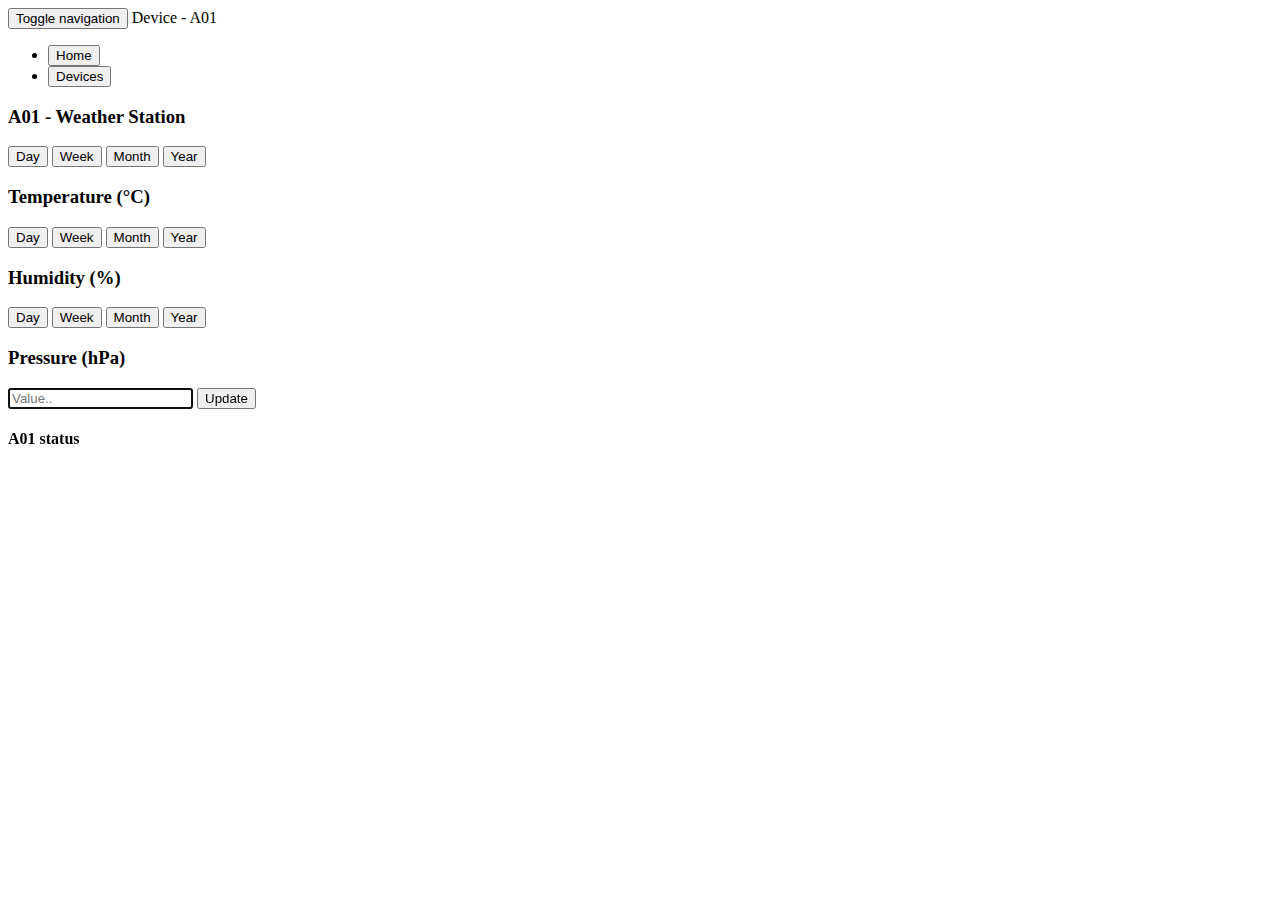
==== commit 1734ab4e: "Renamed device.html to devices.html, and updated nav links to correct pages instead of the old javas" ====
--- a/src/main/resources/templates/A01.html
+++ b/src/main/resources/templates/A01.html
@@ -16,7 +16,7 @@
     <script src="js/plotly.js"></script>
     <script src="jquery/jquery.js"></script>
 </head>
-<body id="doc">
+<body>
 
 
 
@@ -44,10 +44,10 @@
                         <!--<li class="nav-item"><a onclick="openDocument('Pages/mainPage.html')">Home</a></li>
                         <li class="nav-item"><a onclick="openDocument('Pages/device.html')">Device</a></li>-->
                         <li class="nav-item">
-                            <button class="btn btn-secondary" type="button" onclick="openDocument('Pages/mainPage.html')">Home</button>
+                            <button class="btn btn-secondary" type="button" th:href="@{/index}">Home</button>
                         </li>
                         <li class="nav-item">
-                            <button class="btn btn-secondary" type="button" onclick="openDocument('Pages/device.html')">Device</button>
+                            <button class="btn btn-secondary" type="button" th:href="@{/devices}">Devices</button>
                         </li>
                     </ul>
                 </div>
@@ -143,12 +143,6 @@
 </style>
 
 
-<script>
-    function openDocument(link){
-    $("#doc").load(link);
-    }
-</script>
-
 <!-- START -- Version text  -->
 <script>
 	$(document).ready(function(){
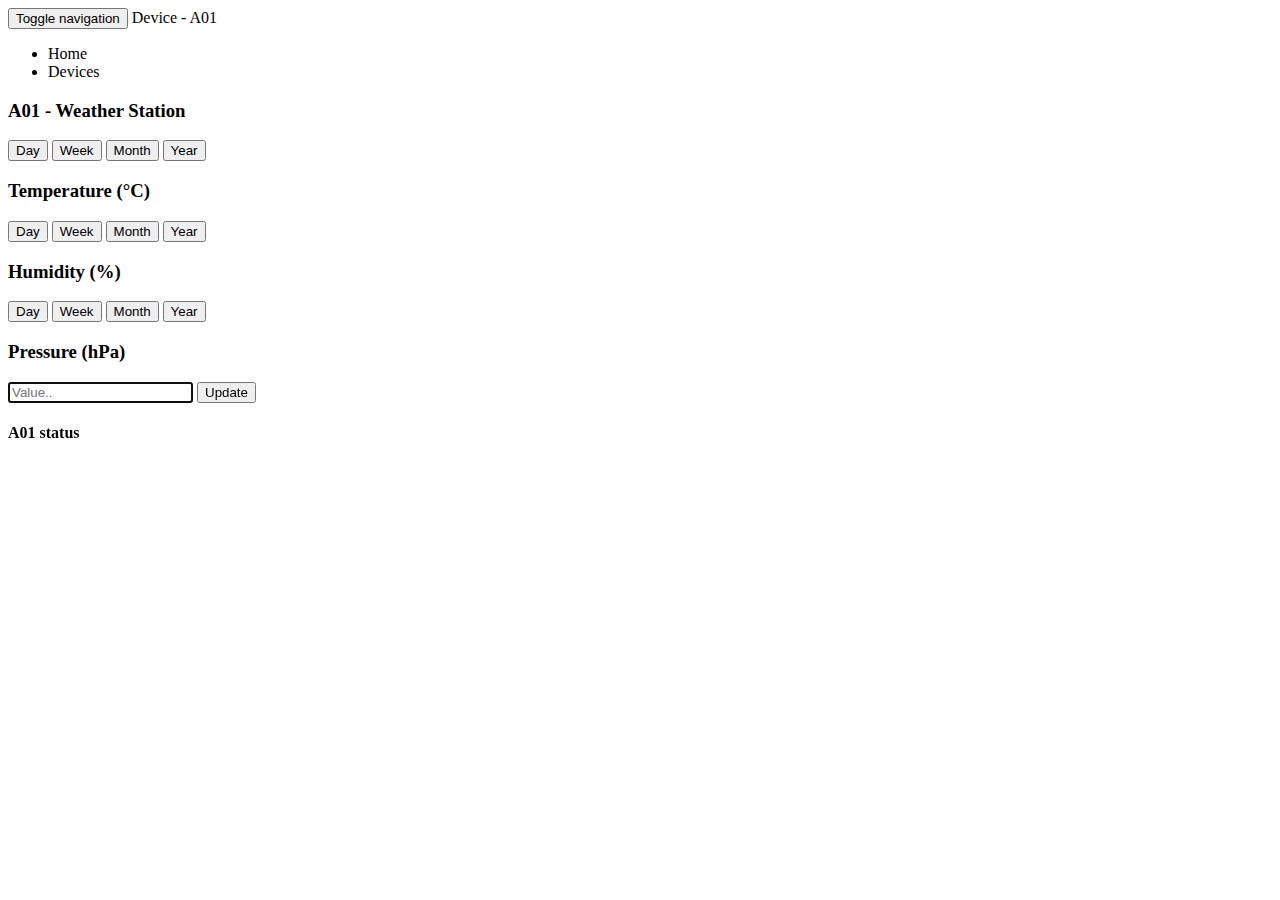
==== commit b2e778cc: "Changed so all links now works on html pages." ====
--- a/src/main/resources/templates/A01.html
+++ b/src/main/resources/templates/A01.html
@@ -15,6 +15,7 @@
     <link rel="stylesheet" href="css/home.css">
     <script src="js/plotly.js"></script>
     <script src="jquery/jquery.js"></script>
+    <script src="js/A01.js"></script>
 </head>
 <body>
 
@@ -41,14 +42,8 @@
 
                 <div class="collapse navbar-collapse" id="bs-example-navbar-collapse-1">
                     <ul class="nav navbar-nav navbar-right">
-                        <!--<li class="nav-item"><a onclick="openDocument('Pages/mainPage.html')">Home</a></li>
-                        <li class="nav-item"><a onclick="openDocument('Pages/device.html')">Device</a></li>-->
-                        <li class="nav-item">
-                            <button class="btn btn-secondary" type="button" th:href="@{/index}">Home</button>
-                        </li>
-                        <li class="nav-item">
-                            <button class="btn btn-secondary" type="button" th:href="@{/devices}">Devices</button>
-                        </li>
+                        <li class="nav-item"><a th:href="@{/index}">Home</a></li>
+                        <li class="nav-item"><a th:href="@{/devices}">Devices</a></li>
                     </ul>
                 </div>
             </div>
@@ -142,632 +137,6 @@
 }
 </style>
 
-
-<!-- START -- Version text  -->
-<script>
-	$(document).ready(function(){
-	    Version_Text();
-	});
-
-	function Version_Text(){
-	$.ajax({
-		url: "/version",
-		method: "GET",
-		success: function(data) {
-		    $('#version').empty();
-		    $('#version').html(data);
-		},
-		error: function(data) {
-			console.log(data);
-			$('#version').empty();
-		    $('#version').html(data);
-		}
-	});
-};
-</script>
-<!-- END -- Version text -->
-
-<!-- START -- A01 status  -->
-<script>
-	$(document).ready(function(){
-	    A01_Status();
-	});
-
-	function A01_Status(){
-	$.ajax({
-		url: "/A01/status",
-		method: "GET",
-		success: function(data) {
-		    $('#A01_status_text').empty();
-		    $('#A01_status_text').html(data);
-		},
-		error: function(data) {
-			console.log(data);
-			$('#A01_status_text').empty();
-		    $('#A01_status_text').html(data.responseText);
-		}
-	});
-};
-</script>
-<!-- END -- A01 Status -->
-
-<!-- START -- A01 Device online check  -->
-<script>
-	$(document).ready(function(){
-	    A01_isOnline();
-	});
-
-	function A01_isOnline(){
-	$.ajax({
-		url: "/A01/isonline",
-		method: "GET",
-		success: function(data) {
-		    $('#A01_isOnline').empty();
-		    if(data == "false"){
-		    $('#A01_isOnline').html("<p class=\"text-center text-danger\"> Device is offline! </p>");
-		    }
-		},
-		error: function(data) {
-			console.log(data);
-			$('#A01_isOnline').empty();
-		    $('#A01_isOnline').html(data.responseText);
-		}
-	});
-};
-</script>
-<!-- END -- A01 Device online check -->
-
-<!-- START -- A01 Device last values -->
-<script>
-    $(document).ready(function(){
-	    A01_lastValues();
-	});
-
-	function A01_lastValues(){
-	$.ajax({
-		url: "/A01/lastvalues",
-		method: "GET",
-		success: function(data) {
-		    var time;
-			var temperature;
-			var humidity;
-			var pressure;
-            var obj = JSON.parse(data);
-            temperature = obj.temp;
-            humidity = obj.humidity;
-            pressure = obj.pressure;
-            time = obj.timestamp;
-
-        $('#A01_lastValues').empty();
-        var data = "<h3 class=\"text-center\">" + temperature + " °C </p>";
-        data = data + "<h3 class=\"text-center\">" + humidity + " % </p>";
-        data = data + "<h3 class=\"text-center\">" + pressure + " hPa </p>";
-        data = data + "<h3 class=\"text-center\">" + time + "</p>";
-        $('#A01_lastValues').html(data);
-		},
-		error: function(data) {
-			$('#A01_isOnline').empty();
-		    $('#A01_isOnline').html(data.responseText);
-		}
-	});
-};
-</script>
-<!-- END -- A01 Device last values -->
-
-<!-- START -- Database interval UPDATE, A01 -->
-<script>
-$( document ).ready(function() {
-
-	// SUBMIT FORM
-    $("#database_interval_update").submit(function(event) {
-		// Prevent the form from submitting via the browser.
-		event.preventDefault();
-		databaseIntervalPost();
-	});
-
-
-    function databaseIntervalPost(){
-    	var formData = {
-    		value : $("#database_interval_update_value").val(),
-    	}
-    	$.ajax({
-			type : "POST",
-			contentType : "application/json",
-			url : "/A01/database_interval_update",
-			data : JSON.stringify(formData),
-			success : function(result) {
-				$("#database_interval_update_text").html(result);
-				dataDataBaseInterval();
-			},
-			error : function(e) {
-			console.log(e);
-	            $("#database_interval_update_text").html(e.responseText);
-			}
-		});
-    }
-})
-</script>
-<!-- END -- A01 database interval UPDATE -->
-
-<!-- START -- Database interval, A01 -->
-<script>
-	$(document).ready(function(){
-	    dataDataBaseInterval();
-	});
-
-	function dataDataBaseInterval(){
-	$.ajax({
-		url: "/A01/database_interval",
-		method: "GET",
-		success: function(data) {
-		    var database_interval_value = [];
-
-
-		for(var i = 0; i < data.length; i++){
-		    database_interval_value[i] = data[i];
-		}
-
-		    $('#database_interval_text').empty();
-		    $('#database_interval_text').html('<h4 class="text-center"> Database interval: ' + database_interval_value[0]
-		    + ' minutes</h4>');
-		},
-		error: function(data) {
-			console.log(data);
-		}
-	});
-};
-</script>
-<!-- END -- A01 database interval -->
-
-<!-- START -- Day graph, A01, Temperature -->
-<script>
-    window.setTimeout(function(){
-        dataDay_Temp();
-    }, 50);
-
-	function dataDay_Temp(){
-	$.ajax({
-		url: "/A01/dataDay",
-		method: "GET",
-		success: function(data) {
-		    var time = [];
-			var temperature = [];
-
-		for(var i = 0; i < data.length; i++){
-		    var obj = JSON.parse(data[i]);
-		    temperature[i] = obj.temp;
-            time[i] = obj.timestamp.substring(10,16);
-		}
-	     var trace1 = {
-          x: time,
-          y: temperature,
-          type: 'scatter'
-        };
-        var data = [trace1];
-        $('#A01Graph_Temp').empty();
-        Plotly.newPlot('A01Graph_Temp', data);
-        document.getElementById("btnDataDay_Temp").style.backgroundColor = '#90EE90';    //green
-        document.getElementById("btnDataWeek_Temp").style.backgroundColor = '#D3D3D3';   //gray
-        document.getElementById("btnDataMonth_Temp").style.backgroundColor = '#D3D3D3'; //gray
-        document.getElementById("btnDataYear_Temp").style.backgroundColor = '#D3D3D3';   //gray
-		},
-		error: function(data) {
-			console.log(data);
-		}
-	});
-};
-</script>
-<!-- END -- Day graph, A01, Temperature -->
-
-<!-- START -- Week graph, A01, Temperature -->
-<script>
-	function dataWeek_Temp(){
-	$.ajax({
-		url: "/A01/dataWeek",
-		method: "GET",
-		success: function(data) {
-		    var time = [];
-			var temperature = [];
-
-		for(var i = 0; i < data.length; i++){
-		    var obj = JSON.parse(data[i]);
-		    temperature[i] = obj.temp;
-            time[i] = obj.timestamp.substring(0,16);
-		}
-	    var trace1 = {
-          x: time,
-          y: temperature,
-          type: 'scatter'
-        };
-        var data = [trace1];
-        $('#A01Graph_Temp').empty();
-        Plotly.newPlot('A01Graph_Temp', data);
-        document.getElementById("btnDataDay_Temp").style.backgroundColor = '#D3D3D3';    //gray
-        document.getElementById("btnDataWeek_Temp").style.backgroundColor = '#90EE90';   //green
-        document.getElementById("btnDataMonth_Temp").style.backgroundColor = '#D3D3D3'; //gray
-        document.getElementById("btnDataYear_Temp").style.backgroundColor = '#D3D3D3';   //gray
-		},
-		error: function(data) {
-			console.log(data);
-		}
-	});
-};
-</script>
-<!-- END -- Week graph, A01, Temperature -->
-
-<!-- START -- Month graph, A01, Temperature -->
-<script>
-	function dataMonth_Temp(){
-	$.ajax({
-		url: "/A01/dataMonth",
-		method: "GET",
-		success: function(data) {
-		    var time = [];
-			var temperature = [];
-
-		for(var i = 0; i < data.length; i++){
-		    var obj = JSON.parse(data[i]);
-		    temperature[i] = obj.temp;
-            time[i] = obj.timestamp.substring(0,16);
-		}
-	    var trace1 = {
-          x: time,
-          y: temperature,
-          type: 'scatter'
-        };
-        var data = [trace1];
-        $('#A01Graph_Temp').empty();
-        Plotly.newPlot('A01Graph_Temp', data);
-        document.getElementById("btnDataDay_Temp").style.backgroundColor = '#D3D3D3';    //gray
-        document.getElementById("btnDataWeek_Temp").style.backgroundColor = '#D3D3D3';   //gray
-        document.getElementById("btnDataMonth_Temp").style.backgroundColor = '#90EE90'; //green
-        document.getElementById("btnDataYear_Temp").style.backgroundColor = '#D3D3D3';   //gray
-		},
-		error: function(data) {
-			console.log(data);
-		}
-	});
-};
-</script>
-<!-- END -- Month graph, A01, Temperature -->
-
-<!-- START -- Year graph, A01, Temperature -->
-<script>
-	function dataYear_Temp(){
-	$.ajax({
-		url: "/A01/dataYear",
-		method: "GET",
-		success: function(data) {
-
-		    var time = [];
-			var temperature = [];
-
-		for(var i = 0; i < data.length; i++){
-		    var obj = JSON.parse(data[i]);
-		    temperature[i] = obj.temp;
-            time[i] = obj.timestamp.substring(0,16);
-		}
-        var trace1 = {
-              x: time,
-              y: temperature,
-              type: 'scatter'
-            };
-            var data = [trace1];
-            $('#A01Graph_Temp').empty();
-            Plotly.newPlot('A01Graph_Temp', data);
-            document.getElementById("btnDataDay_Temp").style.backgroundColor = '#D3D3D3';    //gray
-            document.getElementById("btnDataWeek_Temp").style.backgroundColor = '#D3D3D3';   //gray
-            document.getElementById("btnDataMonth_Temp").style.backgroundColor = '#D3D3D3'; //gray
-            document.getElementById("btnDataYear_Temp").style.backgroundColor = '#90EE90';   //green
-            },
-            error: function(data) {
-                console.log(data);
-            }
-        });
-};
-</script>
-<!-- END -- Year graph, A01, Temperature -->
-
-<!-- START -- Day graph, A01, Humidity -->
-<script>
-    window.setTimeout(function(){
-        dataDay_Humidity();
-    }, 50);
-
-	function dataDay_Humidity(){
-	$.ajax({
-		url: "/A01/dataDay",
-		method: "GET",
-		success: function(data) {
-		    var time = [];
-			var humidity = [];
-
-		for(var i = 0; i < data.length; i++){
-		    var obj = JSON.parse(data[i]);
-		    humidity[i] = obj.humidity;
-            time[i] = obj.timestamp.substring(10,16);
-		}
-	    var trace1 = {
-          x: time,
-          y: humidity,
-          type: 'scatter'
-        };
-        var data = [trace1];
-        $('#A01Graph_Humidity').empty();
-        Plotly.newPlot('A01Graph_Humidity', data);
-        document.getElementById("btnDataDay_Humidity").style.backgroundColor = '#90EE90';    //green
-        document.getElementById("btnDataWeek_Humidity").style.backgroundColor = '#D3D3D3';   //gray
-        document.getElementById("btnDataMonth_Humidity").style.backgroundColor = '#D3D3D3'; //gray
-        document.getElementById("btnDataYear_Humidity").style.backgroundColor = '#D3D3D3';   //gray
-		},
-		error: function(data) {
-			console.log(data);
-		}
-	});
-};
-</script>
-<!-- END -- Day graph, A01, Humidity -->
-
-<!-- START -- Week graph, A01, Humidity -->
-<script>
-	function dataWeek_Humidity(){
-	$.ajax({
-		url: "/A01/dataWeek",
-		method: "GET",
-		success: function(data) {
-		    var time = [];
-			var humidity = [];
-
-		for(var i = 0; i < data.length; i++){
-		    var obj = JSON.parse(data[i]);
-		    humidity[i] = obj.humidity;
-            time[i] = obj.timestamp.substring(0,16);
-		}
-	    var trace1 = {
-          x: time,
-          y: humidity,
-          type: 'scatter'
-        };
-        var data = [trace1];
-        $('#A01Graph_Humidity').empty();
-        Plotly.newPlot('A01Graph_Humidity', data);
-        document.getElementById("btnDataDay_Humidity").style.backgroundColor = '#D3D3D3';    //gray
-        document.getElementById("btnDataWeek_Humidity").style.backgroundColor = '#90EE90';   //green
-        document.getElementById("btnDataMonth_Humidity").style.backgroundColor = '#D3D3D3'; //gray
-        document.getElementById("btnDataYear_Humidity").style.backgroundColor = '#D3D3D3';   //gray
-		},
-		error: function(data) {
-			console.log(data);
-		}
-	});
-};
-</script>
-<!-- END -- Week graph, A01, Humidity -->
-
-<!-- START -- Month graph, A01, Humidity -->
-<script>
-	function dataMonth_Humidity(){
-	$.ajax({
-		url: "/A01/dataMonth",
-		method: "GET",
-		success: function(data) {
-		    var time = [];
-			var humidity = [];
-
-		for(var i = 0; i < data.length; i++){
-		    var obj = JSON.parse(data[i]);
-		    humidity[i] = obj.humidity;
-            time[i] = obj.timestamp.substring(0,16);
-		}
-	    var trace1 = {
-          x: time,
-          y: humidity,
-          type: 'scatter'
-        };
-        var data = [trace1];
-        $('#A01Graph_Humidity').empty();
-        Plotly.newPlot('A01Graph_Humidity', data);
-        document.getElementById("btnDataDay_Humidity").style.backgroundColor = '#D3D3D3';    //gray
-        document.getElementById("btnDataWeek_Humidity").style.backgroundColor = '#D3D3D3';   //gray
-        document.getElementById("btnDataMonth_Humidity").style.backgroundColor = '#90EE90'; //green
-        document.getElementById("btnDataYear_Humidity").style.backgroundColor = '#D3D3D3';   //gray
-		},
-		error: function(data) {
-			console.log(data);
-		}
-	});
-};
-</script>
-<!-- END -- Month graph, A01, Humidity -->
-
-<!-- START -- Year graph, A01, Humidity -->
-<script>
-	function dataYear_Humidity(){
-	$.ajax({
-		url: "/A01/dataYear",
-		method: "GET",
-		success: function(data) {
-
-		    var time = [];
-			var humidity = [];
-
-		for(var i = 0; i < data.length; i++){
-		    var obj = JSON.parse(data[i]);
-		    humidity[i] = obj.humidity;
-            time[i] = obj.timestamp.substring(0,16);
-		}
-	    var trace1 = {
-          x: time,
-          y: humidity,
-          type: 'scatter'
-        };
-        var data = [trace1];
-        $('#A01Graph_Humidity').empty();
-        Plotly.newPlot('A01Graph_Humidity', data);
-        document.getElementById("btnDataDay_Humidity").style.backgroundColor = '#D3D3D3';    //gray
-        document.getElementById("btnDataWeek_Humidity").style.backgroundColor = '#D3D3D3';   //gray
-        document.getElementById("btnDataMonth_Humidity").style.backgroundColor = '#D3D3D3'; //gray
-        document.getElementById("btnDataYear_Humidity").style.backgroundColor = '#90EE90';   //green
-		},
-		error: function(data) {
-			console.log(data);
-		}
-	});
-};
-</script>
-<!-- END -- Year graph, A01, Humidity -->
-
-<!-- START -- Day graph, A01, Pressure -->
-<script>
-    window.setTimeout(function(){
-        dataDay_Pressure();
-    }, 50);
-
-	function dataDay_Pressure(){
-	$.ajax({
-		url: "/A01/dataDay",
-		method: "GET",
-		success: function(data) {
-		    var time = [];
-			var pressure = [];
-
-		for(var i = 0; i < data.length; i++){
-		    var obj = JSON.parse(data[i]);
-		    pressure[i] = obj.pressure;
-            time[i] = obj.timestamp.substring(10,16);
-		}
-	    var trace1 = {
-          x: time,
-          y: pressure,
-          type: 'scatter'
-        };
-        var data = [trace1];
-        $('#A01Graph_Pressure').empty();
-        Plotly.newPlot('A01Graph_Pressure', data);
-        document.getElementById("btnDataDay_Pressure").style.backgroundColor = '#90EE90';    //green
-        document.getElementById("btnDataWeek_Pressure").style.backgroundColor = '#D3D3D3';   //gray
-        document.getElementById("btnDataMonth_Pressure").style.backgroundColor = '#D3D3D3'; //gray
-        document.getElementById("btnDataYear_Pressure").style.backgroundColor = '#D3D3D3';   //gray
-		},
-		error: function(data) {
-			console.log(data);
-		}
-	});
-};
-</script>
-<!-- END -- Day graph, A01, Pressure -->
-
-<!-- START -- Week graph, A01, Pressure -->
-<script>
-	function dataWeek_Pressure(){
-	$.ajax({
-		url: "/A01/dataWeek",
-		method: "GET",
-		success: function(data) {
-		    var time = [];
-			var pressure = [];
-
-		for(var i = 0; i < data.length; i++){
-		    var obj = JSON.parse(data[i]);
-		    pressure[i] = obj.pressure;
-            time[i] = obj.timestamp.substring(0,16);
-		}
-	    var trace1 = {
-          x: time,
-          y: pressure,
-          type: 'scatter'
-        };
-        var data = [trace1];
-        $('#A01Graph_Pressure').empty();
-        Plotly.newPlot('A01Graph_Pressure', data);
-        document.getElementById("btnDataDay_Pressure").style.backgroundColor = '#D3D3D3';    //gray
-        document.getElementById("btnDataWeek_Pressure").style.backgroundColor = '#90EE90';   //green
-        document.getElementById("btnDataMonth_Pressure").style.backgroundColor = '#D3D3D3'; //gray
-        document.getElementById("btnDataYear_Pressure").style.backgroundColor = '#D3D3D3';   //gray
-		},
-		error: function(data) {
-			console.log(data);
-		}
-	});
-};
-</script>
-<!-- END -- Week graph, A01, Pressure -->
-
-<!-- START -- Month graph, A01, Pressure -->
-<script>
-	function dataMonth_Pressure(){
-	$.ajax({
-		url: "/A01/dataMonth",
-		method: "GET",
-		success: function(data) {
-		    var time = [];
-			var pressure = [];
-
-		for(var i = 0; i < data.length; i++){
-		    var obj = JSON.parse(data[i]);
-		    pressure[i] = obj.pressure;
-            time[i] = obj.timestamp.substring(0,16);
-		}
-	    var trace1 = {
-          x: time,
-          y: pressure,
-          type: 'scatter'
-        };
-        var data = [trace1];
-        $('#A01Graph_Pressure').empty();
-        Plotly.newPlot('A01Graph_Pressure', data);
-        document.getElementById("btnDataDay_Pressure").style.backgroundColor = '#D3D3D3';    //gray
-        document.getElementById("btnDataWeek_Pressure").style.backgroundColor = '#D3D3D3';   //gray
-        document.getElementById("btnDataMonth_Pressure").style.backgroundColor = '#90EE90'; //green
-        document.getElementById("btnDataYear_Pressure").style.backgroundColor = '#D3D3D3';   //gray
-		},
-		error: function(data) {
-			console.log(data);
-		}
-	});
-};
-</script>
-<!-- END -- Month graph, A01, Pressure -->
-
-<!-- START -- Year graph, A01, Pressure -->
-<script>
-	function dataYear_Pressure(){
-	$.ajax({
-		url: "/A01/dataYear",
-		method: "GET",
-		success: function(data) {
-
-		    var time = [];
-			var pressure = [];
-
-		for(var i = 0; i < data.length; i++){
-		    var obj = JSON.parse(data[i]);
-		    pressure[i] = obj.pressure;
-            time[i] = obj.timestamp.substring(0,16);
-		}
-	    var trace1 = {
-          x: time,
-          y: pressure,
-          type: 'scatter'
-        };
-        var data = [trace1];
-        $('#A01Graph_Pressure').empty();
-        Plotly.newPlot('A01Graph_Pressure', data);
-        document.getElementById("btnDataDay_Pressure").style.backgroundColor = '#D3D3D3';    //gray
-        document.getElementById("btnDataWeek_Pressure").style.backgroundColor = '#D3D3D3';   //gray
-        document.getElementById("btnDataMonth_Pressure").style.backgroundColor = '#D3D3D3'; //gray
-        document.getElementById("btnDataYear_Pressure").style.backgroundColor = '#90EE90';   //green
-		},
-		error: function(data) {
-			console.log(data);
-		}
-	});
-};
-</script>
-<!-- END -- Year graph, A01, Pressure -->
-
-
-
 <script type="text/javascript">
              $(document).ready(function () {
                  $('#sidebarCollapse').on('click', function () {
